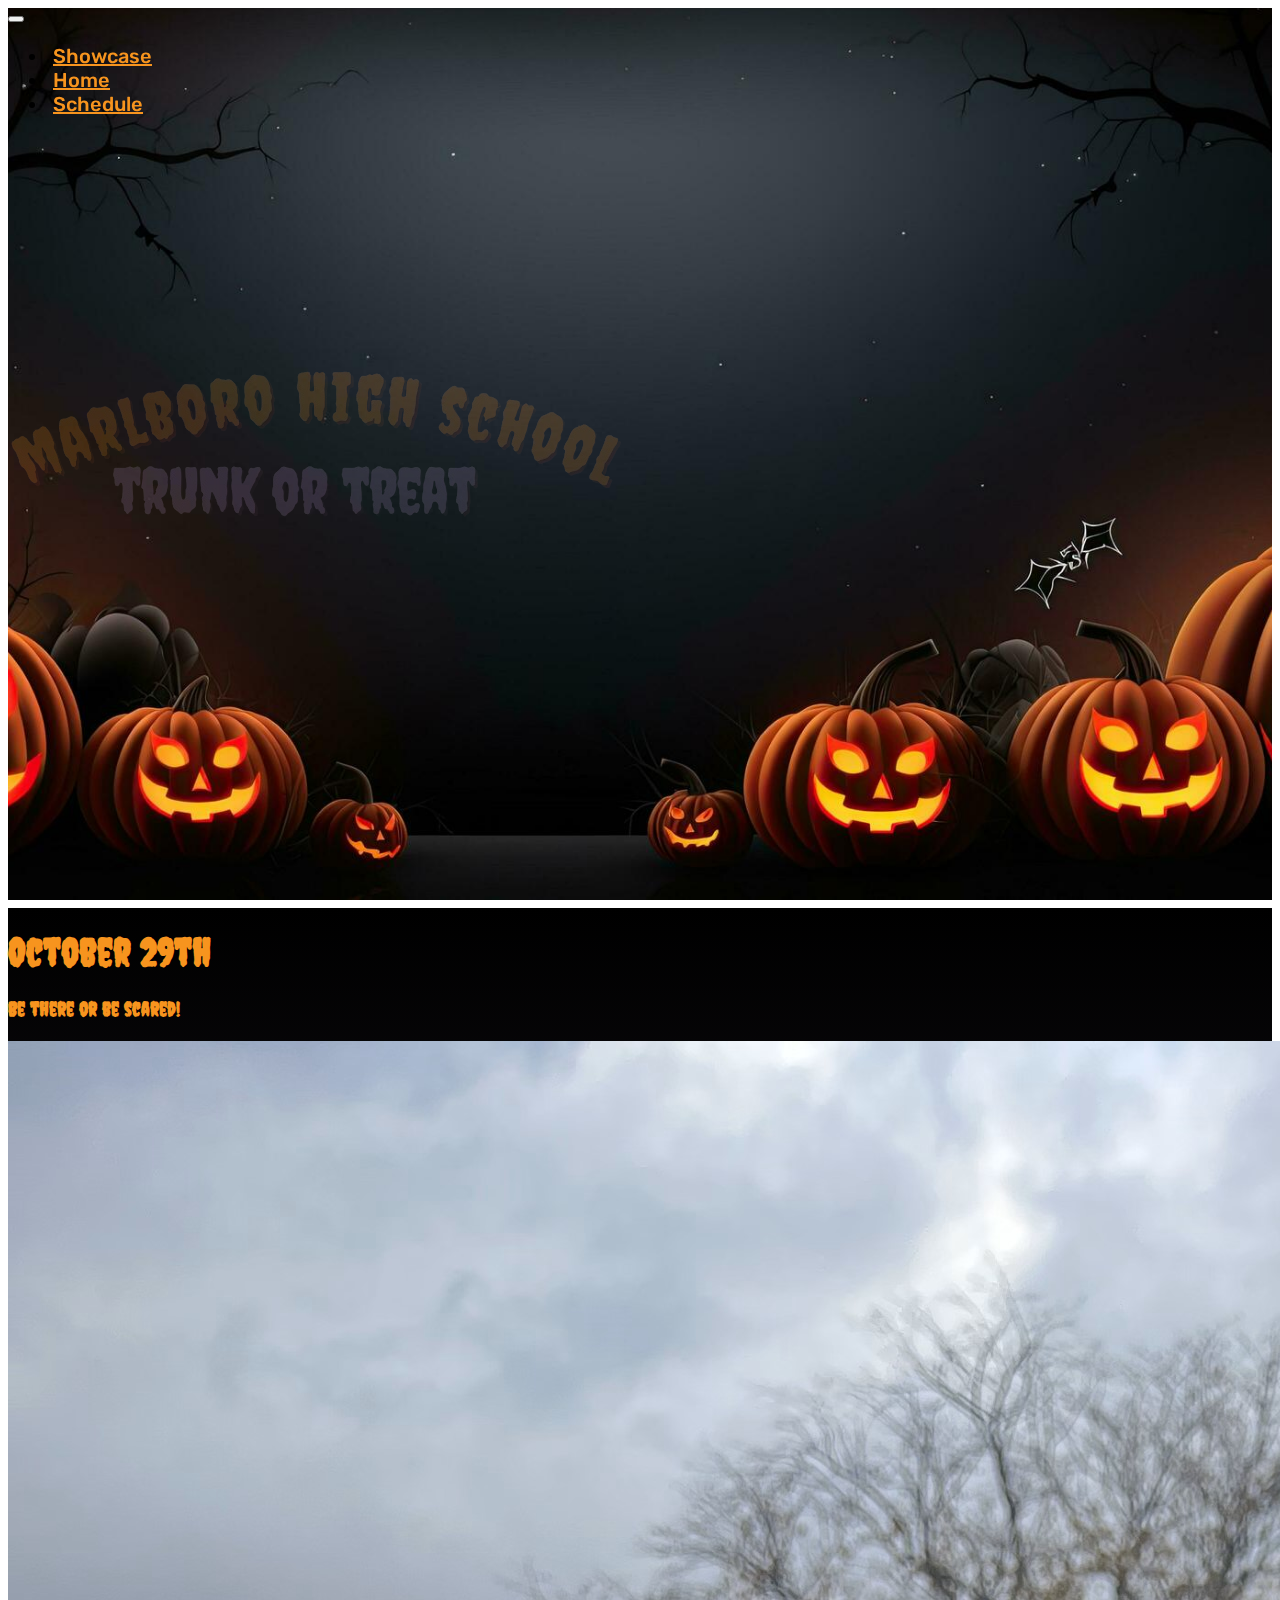
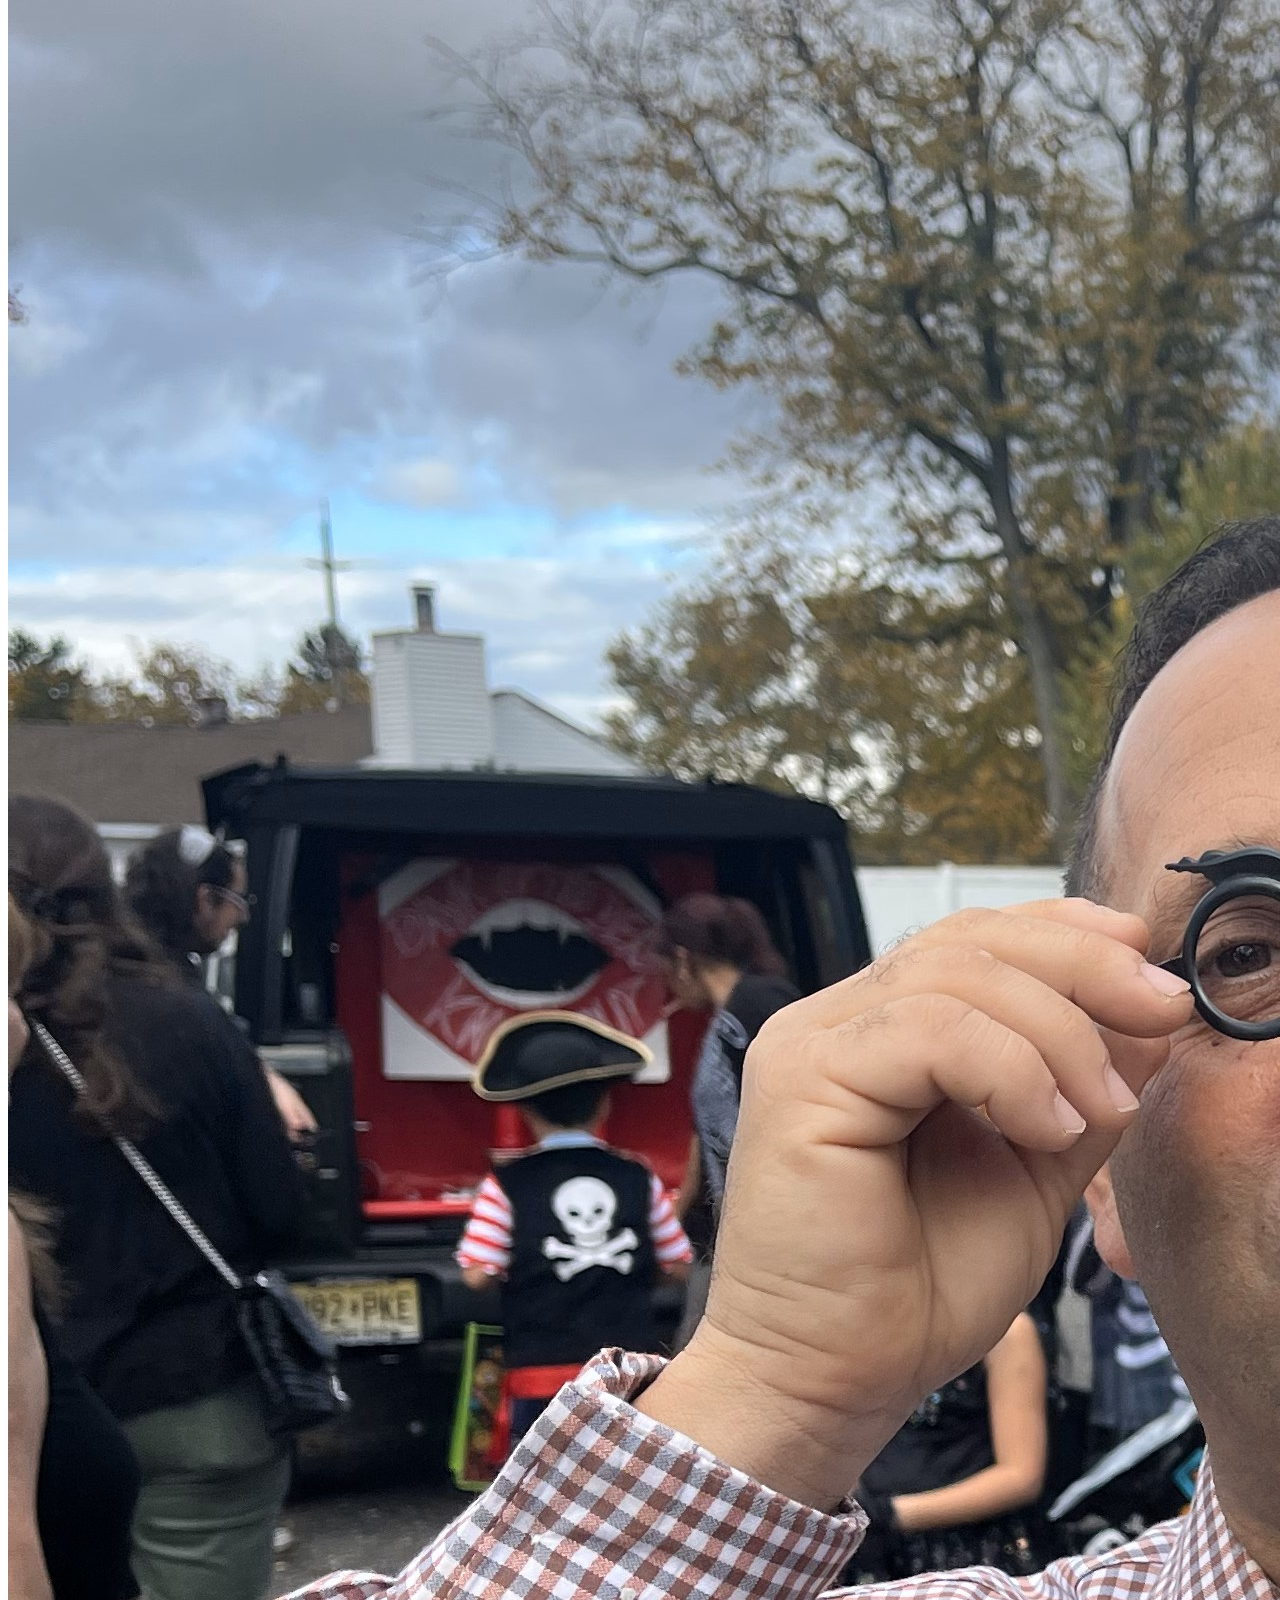
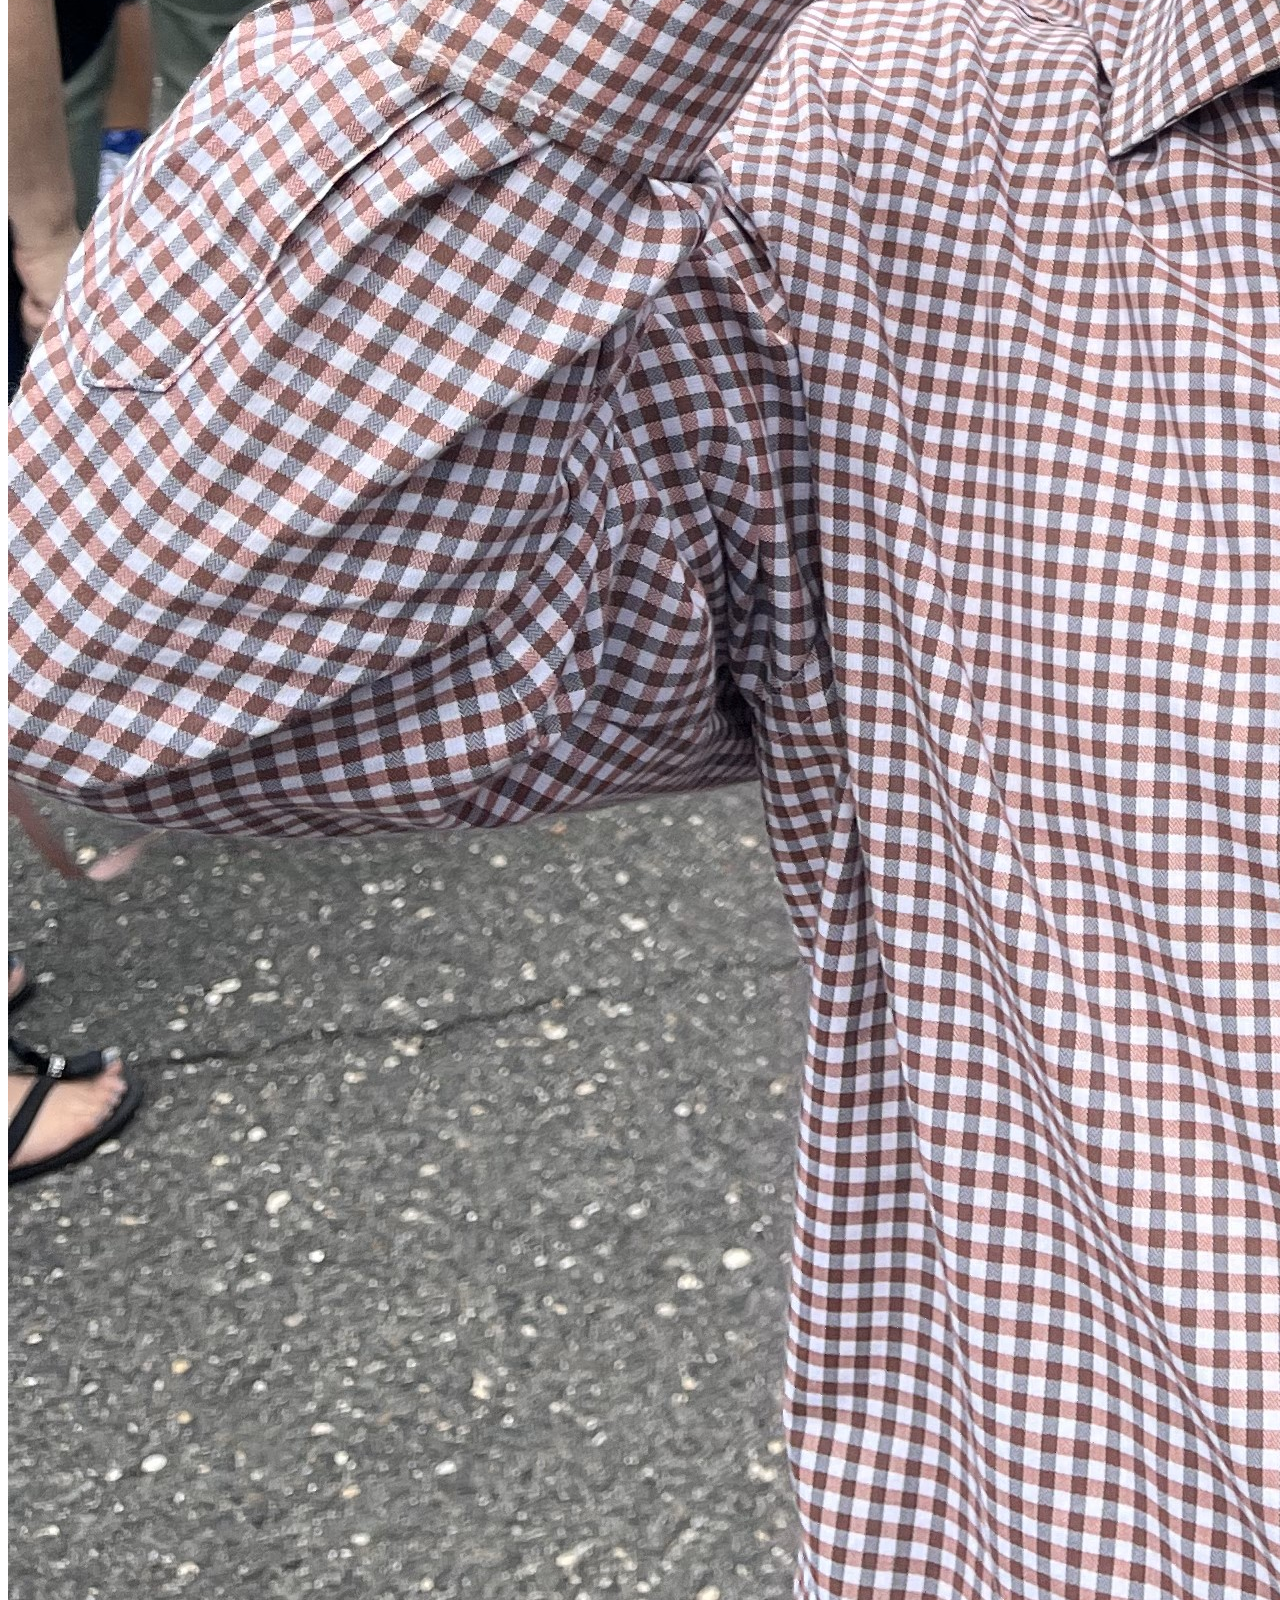
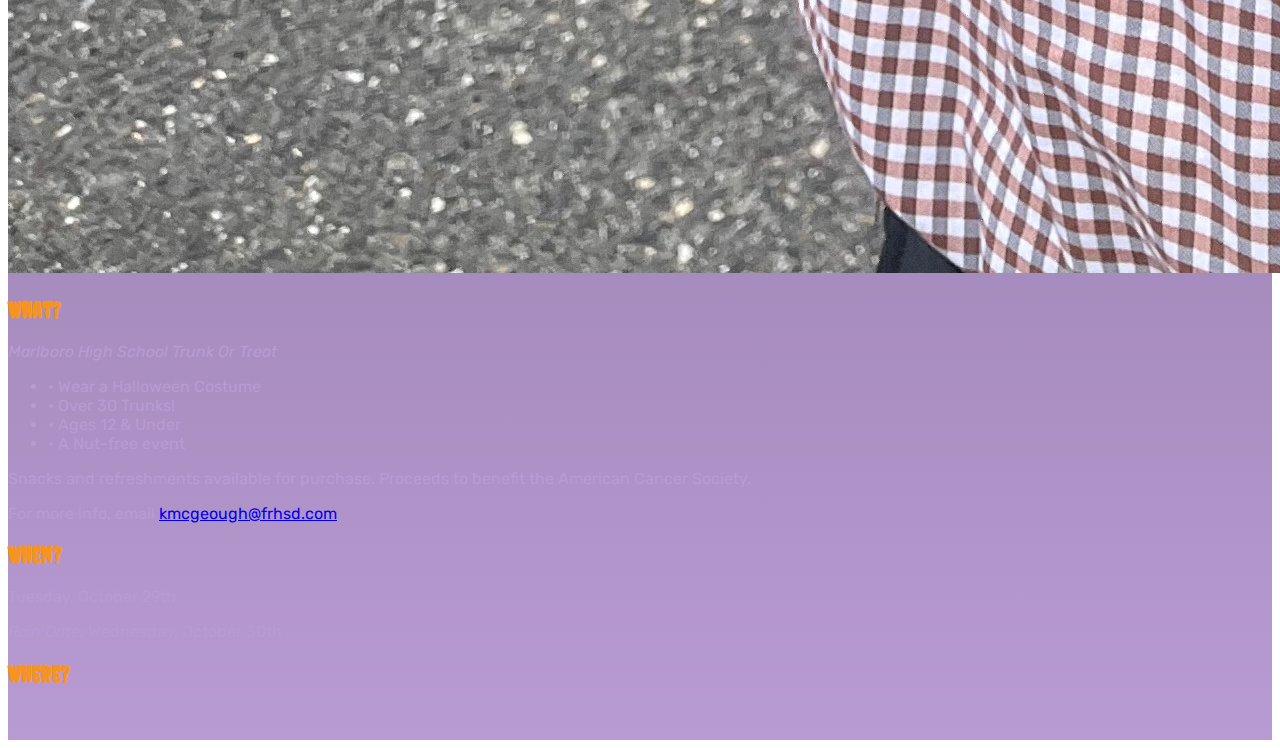
==== index.html @ 256e6196 "done wit hhome page for now" ====
<!doctype html>
<html lang="en">

<head>
    <title>Halloween Trunk or Treat</title>
    <!-- Required meta tags -->
    <meta charset="utf-8" />
    <meta name="viewport" content="width=device-width, initial-scale=1, shrink-to-fit=no" />

    <!-- Bootstrap CSS v5.2.1 -->
    <link href="https://cdn.jsdelivr.net/npm/bootstrap@5.3.2/dist/css/bootstrap.min.css" rel="stylesheet"
        integrity="sha384-T3c6CoIi6uLrA9TneNEoa7RxnatzjcDSCmG1MXxSR1GAsXEV/Dwwykc2MPK8M2HN" crossorigin="anonymous" />

    <link rel="stylesheet" href="style.css" />

    <script src="https://code.jquery.com/jquery-3.6.0.min.js"></script>

    <link rel="preconnect" href="https://fonts.googleapis.com">
    <link rel="preconnect" href="https://fonts.gstatic.com" crossorigin>
    <link
        href="https://fonts.googleapis.com/css2?family=Creepster&family=Rubik:ital,wght@0,300..900;1,300..900&display=swap"
        rel="stylesheet">

</head>

<body>
    <!--Navbar-->
    <nav class="navbar navbar-expand-lg navbar-dark font-alt">
        <div class="container-fluid">
            <button class="navbar-toggler" type="button" data-bs-toggle="collapse" data-bs-target="#navbarNavDropdown"
                aria-controls="navbarNavDropdown" aria-expanded="false" aria-label="Toggle navigation">
                <span class="navbar-toggler-icon"></span>
            </button>
            <div class="collapse navbar-collapse justify-content-center" id="navbarNavDropdown">
                <ul class="navbar-nav">
                    <li class="nav-item mx-4">
                        <a class="nav-link" href="showcase.html">Showcase</a>
                    </li>
                    <li class="nav-item mx-4">
                        <a class="nav-link" href="index.html">Home</a>
                    </li>
                    <li class="nav-item mx-4">
                        <a class="nav-link" href="schedule.html">Schedule</a>
                    </li>
                </ul>
            </div>
        </div>
    </nav>
    <!--End-Navbar-->

    <main>
        <div class="spider">
            <div class="spiderweb"> </div>
            <div class="body">
                <div class="eye left"></div>
                <div class="eye right"></div>
            </div>
            <div class="legs left">
                <div class="leg"></div>
                <div class="leg"></div>
                <div class="leg"></div>
            </div>
            <div class="legs right">
                <div class="leg"></div>
                <div class="leg"></div>
                <div class="leg"></div>
            </div>
        </div>

        <section class="section section1">
            <div class="container">
                <div class="row justify-content-center">
                    <div class="col-12 text-center headerDiv">
                        <img src="images/trunkortreatlogo (2).png" class="headerh1 img-fluid" id="headerText">
                        <h4 class="headerh4 lead mt-3 font-alt" id="headerText2"><i>Presented by the Peer Leaders</i>
                        </h4>

                       
                    </div>
                </div>
            </div>
        </section>

        <section class="section section2">
            <div class="container">
                <div class="row justify-content-center mt-5">
                    <div class="col-12 text-center mt-5">
                        <h1 class="headerh1-2 font-main">October 29th</h1>
                        <h4 class="headerh4-2 font-main">Be there or be scared!</h4>
                    </div>
                </div>

                <div class="row justify-content-center align-items-center mt-3 g-2 bg-light rounded shadow-lg">
                    <div class="col-lg-4 col-sm-8 text-center p-3">
                        <img class="img-fluid shadow-lg" src="images/IMG_2945.jpg" alt="Event Image">
                    </div>
                    <div class="col-lg-8 col-sm-12 d-flex flex-column justify-content-center text-center font-alt text-col">
                        <div class="col-12 p-3">
                            <h3 class="font-main col-header">What?</h3>
                            <p class="lead"><i>Marlboro High School Trunk Or Treat</i></p>

                            <ul class="list-unstyled">
                                <li>• Wear a Halloween Costume</li>
                                <li>• Over 30 Trunks!</li>
                                <li>• Ages 12 & Under</li>
                                <li>• A Nut-free event</li>
                            </ul>

                            <p>Snacks and refreshments available for purchase. Proceeds to benefit the American Cancer
                                Society.</p>
                            <p>For more info, email <a href="mailto:kmcgeough@frhsd.com">kmcgeough@frhsd.com</a></p>
                        </div>

                        <div class="col-12 p-3">
                            <h3 class="font-main col-header">When?</h3>
                            <p class="lead">Tuesday, October 29th</p>
                            <p><i>Rain Date:</i> Wednesday, October 30th</p>
                        </div>
                        <div class="col-12 p-3">
                            <h3 class="font-main col-header">Where?</h3>
                            <p class="lead"><i>Marlboro High School Parking Lot</i></p>
                        </div>
                    </div>
                </div>


            </div>
        </section>

    </main>


    <footer>
        <!-- place footer here -->
    </footer>


    <script src="https://code.jquery.com/jquery-3.7.1.js"
        integrity="sha256-eKhayi8LEQwp4NKxN+CfCh+3qOVUtJn3QNZ0TciWLP4=" crossorigin="anonymous"></script>
    <script src="script.js"></script>


    <!-- Bootstrap JavaScript Libraries -->
    <script src="https://cdn.jsdelivr.net/npm/@popperjs/core@2.11.8/dist/umd/popper.min.js"
        integrity="sha384-I7E8VVD/ismYTF4hNIPjVp/Zjvgyol6VFvRkX/vR+Vc4jQkC+hVqc2pM8ODewa9r"
        crossorigin="anonymous"></script>

    <script src="https://cdn.jsdelivr.net/npm/bootstrap@5.3.2/dist/js/bootstrap.min.js"
        integrity="sha384-BBtl+eGJRgqQAUMxJ7pMwbEyER4l1g+O15P+16Ep7Q9Q+zqX6gSbd85u4mG4QzX+"
        crossorigin="anonymous"></script>
</body>

</html>
---- style.css ----
/*Spider*/
    .spider {
        position: absolute;
        display: inline-block;
        top: 0;
        left: 30%;
        
        transition: .5s ease-in-out;

    /*animate*/
        animation: swing .5s infinite;
        transform-origin: top;
    }

    .spider .spiderweb {
        width: 2px;
        height: 200px;
        margin-left: 49px;
        background: rgba(255,255,255, .7);
    }

    .spider .body {
        width: 100px;
        height: 80px;
        background: black;
        position: relative;
        border-radius: 50%;
    }

    .spider .body .eye {
        width: 33px;
        height: 33px;
        position: absolute;
        bottom: 20px;
        background: #fff;
        border-radius: 50%;
    }

    .spider .body .eye.left {
        left: 15px;
    }

    .spider .body .eye.right {
        right: 15px;
    }

    .spider .body .eye:after {
        background: purple;
        width: 7px;
        height: 7px;
        content: '';
        display: block;
        margin: 55%;
        border-radius: 50%;
    }

    .spider .legs .leg {
        width: 80px;
        height: 40px;
        margin-top: -20px;
        border: 5px solid transparent;
        border-top-color: #000;
        border-radius: 40px 40px 0 0;
    }

    .spider .legs {
        position: absolute;
        bottom: -10%;
        z-index: -1;
    }

    .spider .legs.left {
        left: -70%;
    }
    .spider .legs.right {
        right: -60%;
    }


    .legs.left .leg:nth-child(1){
        transform: rotate(10deg);
        margin-left: 10px;
    }
    .legs.right .leg:nth-child(1){
        transform: rotate(-10deg);
        margin-left: -10px;
    }


    .legs.left .leg:nth-child(2){
        transform: rotate(-20deg);
        margin-left: 20px;
    }
    .legs.right .leg:nth-child(2){
        transform: rotate(20deg);
        margin-left: -20px;
    }


    .legs.left .leg:nth-child(3){
        transform: rotate(-50deg);
        margin-left: 30px;
    }
    .legs.right .leg:nth-child(3){
        transform: rotate(50deg);
        margin-left: -30px;
    }

    @keyframes look {
        0%, 40%, 100% {
            transform: translateX(0);
        }
        45%, 95%, {
            transform: translateX(-110%);
        }
    }

    @keyframes swing {
        0%, 100%, {
            transform: translateY(0);
        }

        50% {
            transform: translatey(-20px);
        }
    }
/*End Spider*/



.font-main {
    font-family: "Creepster", system-ui;
    font-size-adjust: 0.9; 
}


.font-alt{
    font-family: "Rubik", sans-serif;
}


.navbar {
    background-color: transparent;
    font-size: 20px;
    z-index: 1;
    position: fixed;
    width: 100%;
    top: 0;
}

.nav-link {
    margin: 5px;
    color: #f7941e;
    font-weight: 500;
}

.nav-link:hover {
    color: #b99bd3;
}

.section {
    min-height: 100vh;
    display: flex;
}

.section1 {
    background-image: url(images/halloween-background.jpeg);
    background-size: cover; 
    background-position: center; 
    background-repeat: no-repeat; 
    background-attachment: fixed; 
    min-height: 100vh; 
    z-index: -1;
}

.section2 {
    background: linear-gradient(to top, #b99bd3, black); 
    color: #f7941e;
}
.headerDiv {
    margin-top: 40vh;
}

.headerh1, .headerh4 {
    color: white;
}

.headerh1-2, .headerh4-2 {
    color: #f7941e;
}

#headerText {
    display: none;
}

#headerText2 {
    display: none;
}

.spider {
    display: none;
}

.text-col {
    color: #b99bd3;
}

.col-header {
    color: #f7941e;
}
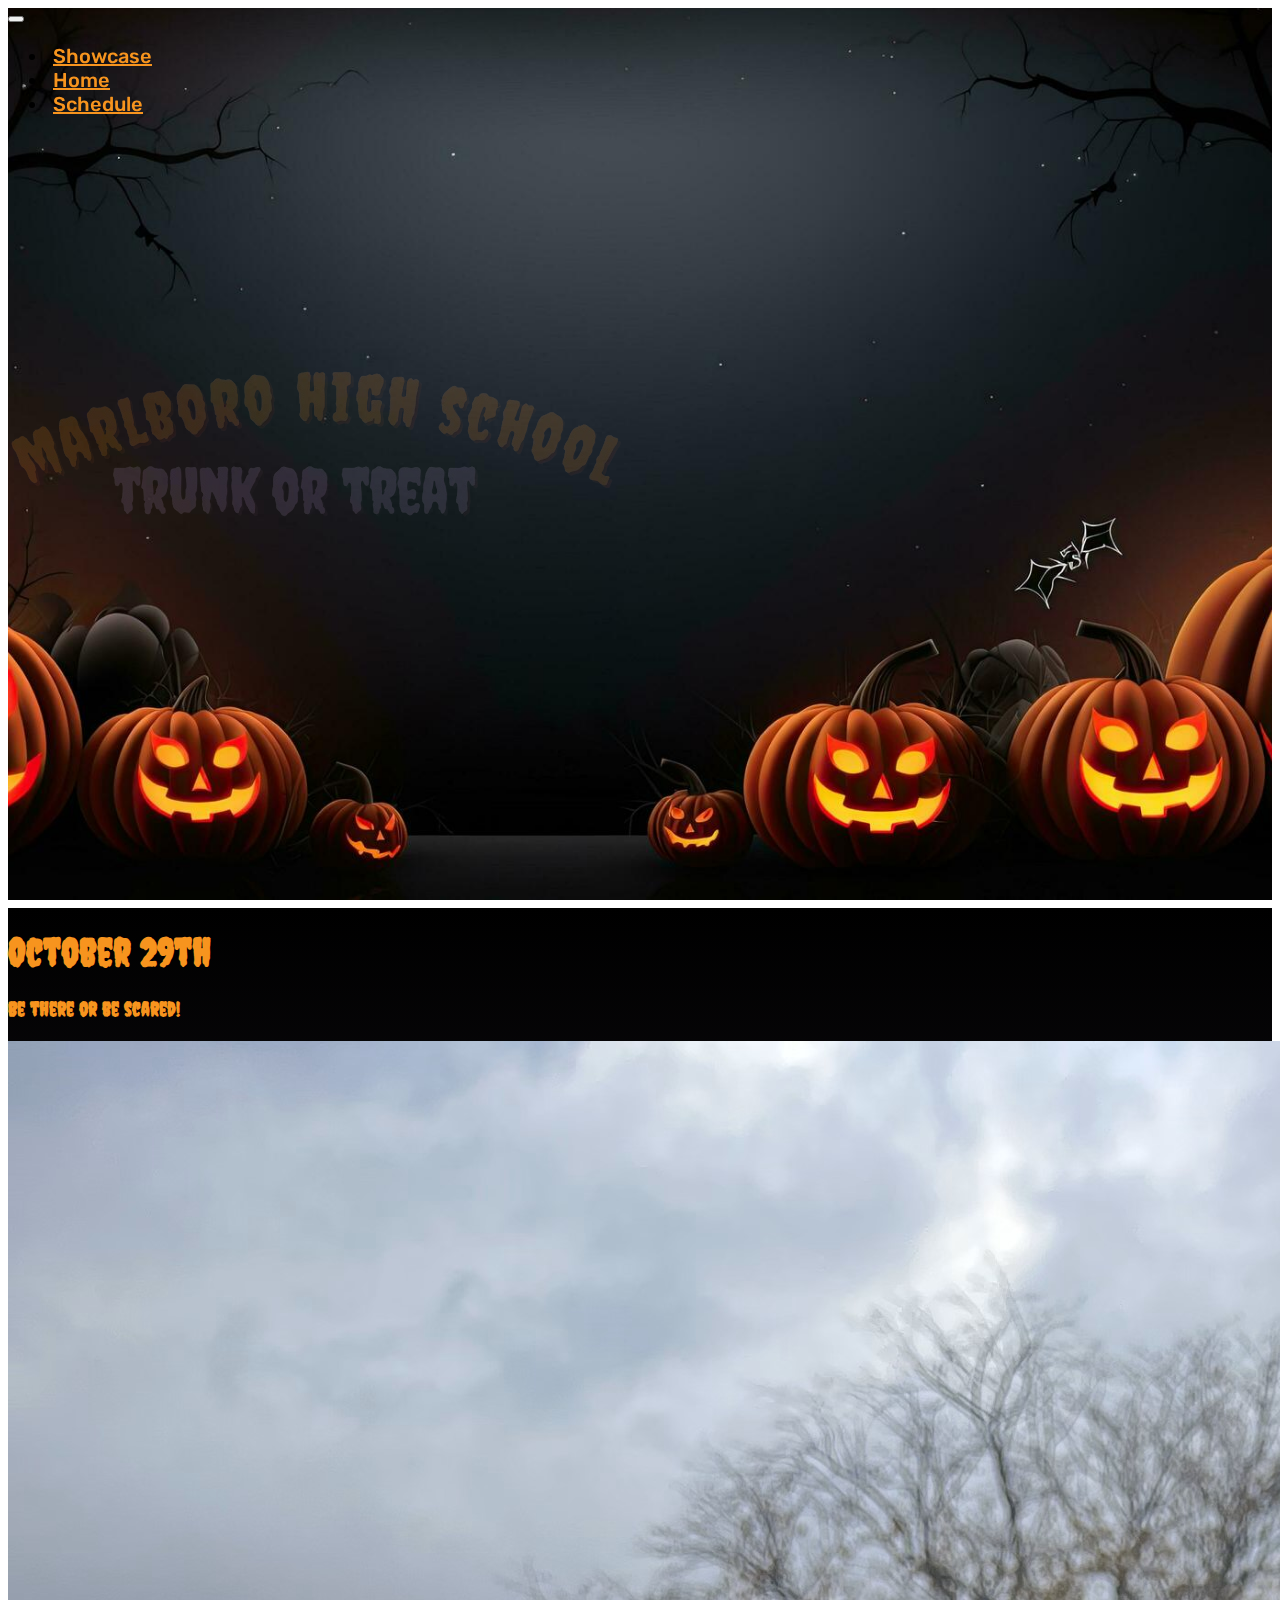
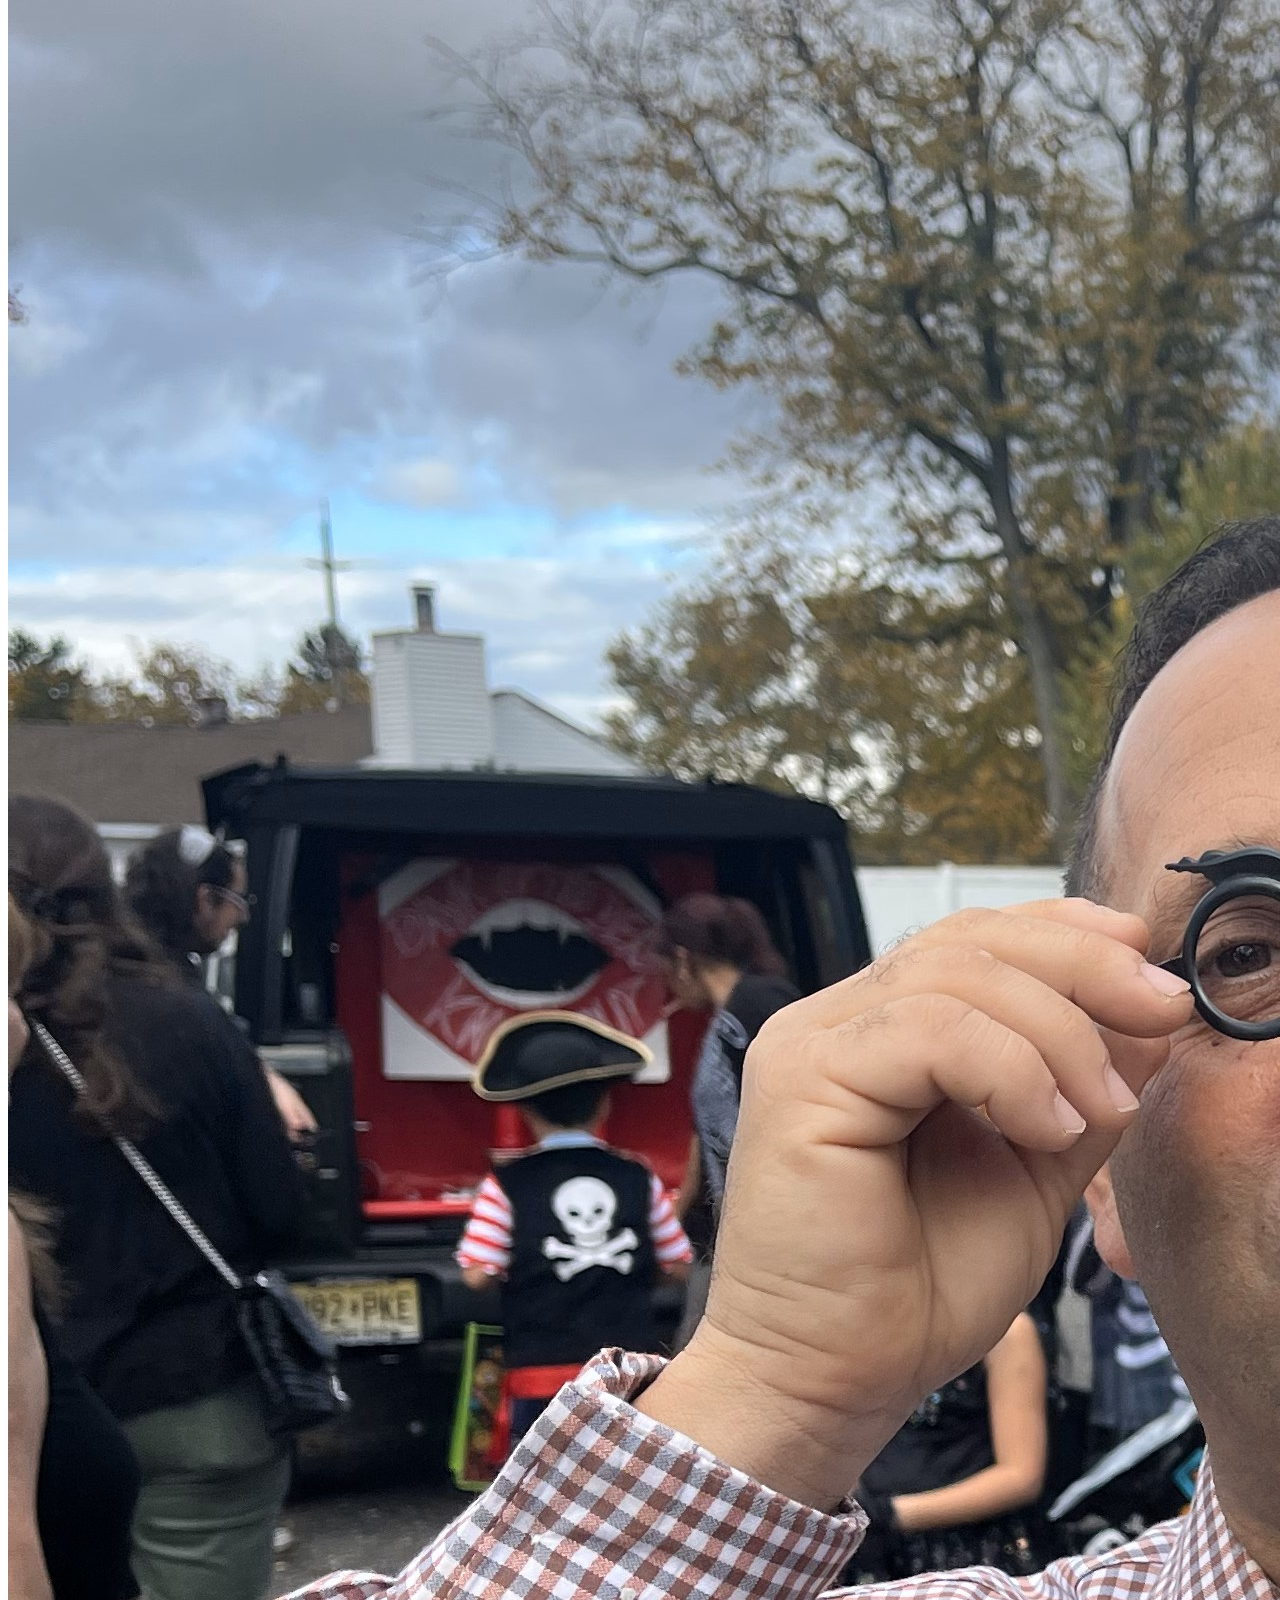
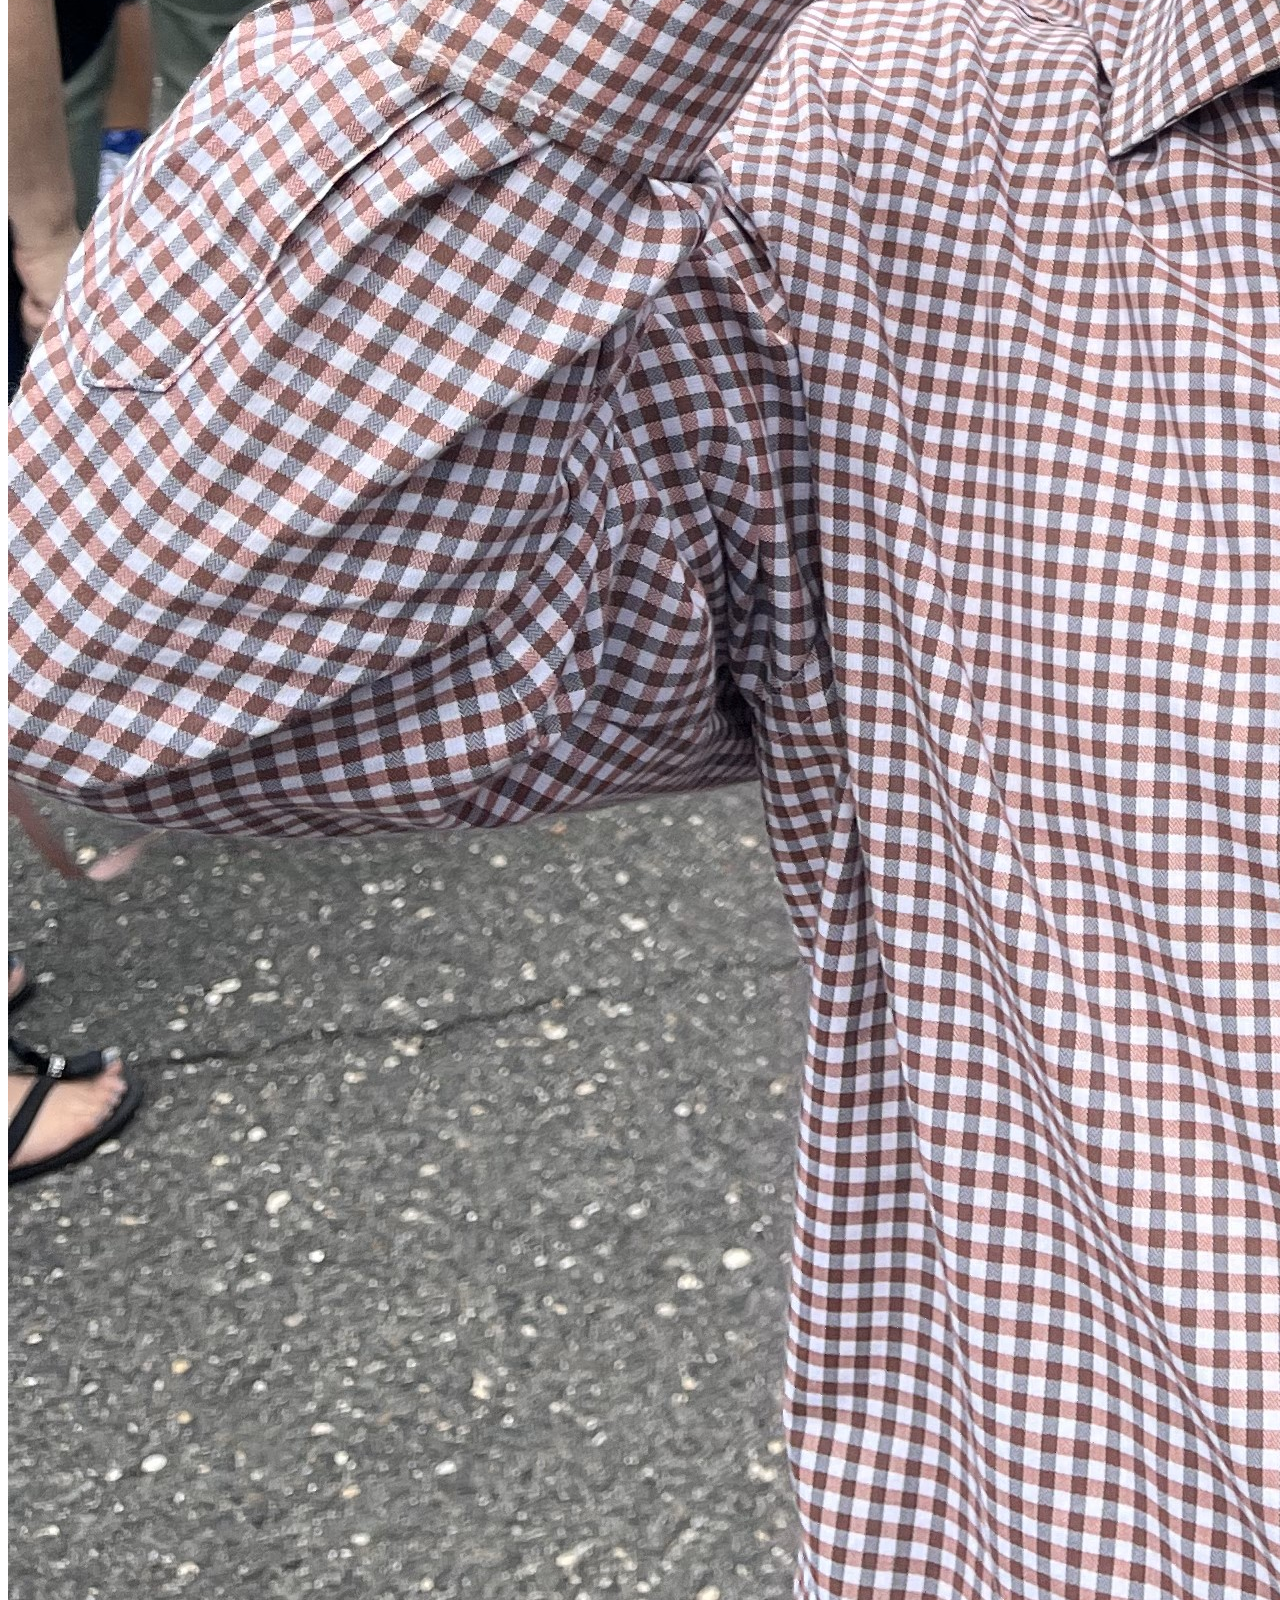
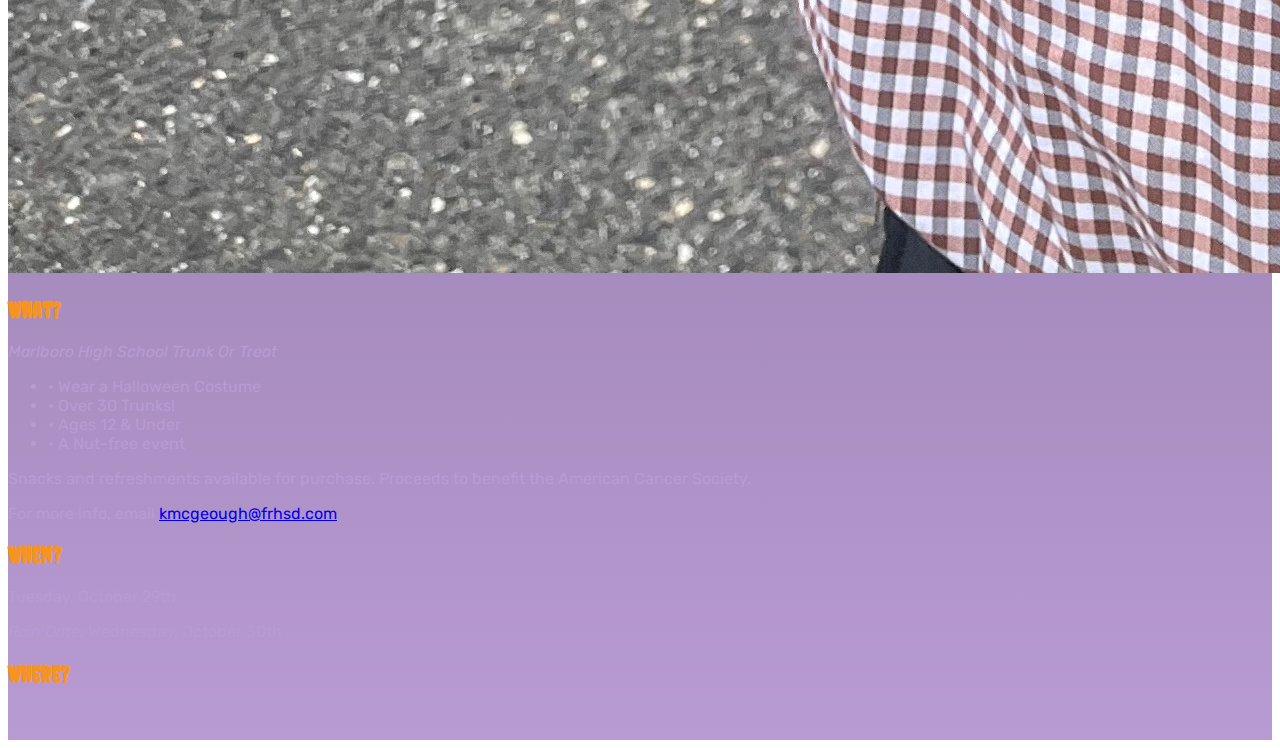
==== commit 7d61c788: "added down arrow button" ====
--- a/index.html
+++ b/index.html
@@ -75,13 +75,23 @@
                         <h4 class="headerh4 lead mt-3 font-alt" id="headerText2"><i>Presented by the Peer Leaders</i>
                         </h4>
 
-                       
+                        <div class="wrapper">
+                            <a href="#section2"> 
+                              <div class="arrow mt-4">
+                                <ul>
+                                  <li></li>
+                                  <li></li>
+                                </ul>
+                              </div>
+                            </a>
+                        </div>
+
                     </div>
                 </div>
             </div>
         </section>
 
-        <section class="section section2">
+        <section class="section section2" id="section2">
             <div class="container">
                 <div class="row justify-content-center mt-5">
                     <div class="col-12 text-center mt-5">
--- a/style.css
+++ b/style.css
@@ -1,140 +1,154 @@
 /*Spider*/
-    .spider {
-        position: absolute;
-        display: inline-block;
-        top: 0;
-        left: 30%;
-        
-        transition: .5s ease-in-out;
+.spider {
+    position: absolute;
+    display: inline-block;
+    top: 0;
+    left: 30%;
+
+    transition: .5s ease-in-out;
 
     /*animate*/
-        animation: swing .5s infinite;
-        transform-origin: top;
-    }
-
-    .spider .spiderweb {
-        width: 2px;
-        height: 200px;
-        margin-left: 49px;
-        background: rgba(255,255,255, .7);
-    }
-
-    .spider .body {
-        width: 100px;
-        height: 80px;
-        background: black;
-        position: relative;
-        border-radius: 50%;
-    }
-
-    .spider .body .eye {
-        width: 33px;
-        height: 33px;
-        position: absolute;
-        bottom: 20px;
-        background: #fff;
-        border-radius: 50%;
-    }
-
-    .spider .body .eye.left {
-        left: 15px;
-    }
-
-    .spider .body .eye.right {
-        right: 15px;
-    }
-
-    .spider .body .eye:after {
-        background: purple;
-        width: 7px;
-        height: 7px;
-        content: '';
-        display: block;
-        margin: 55%;
-        border-radius: 50%;
-    }
-
-    .spider .legs .leg {
-        width: 80px;
-        height: 40px;
-        margin-top: -20px;
-        border: 5px solid transparent;
-        border-top-color: #000;
-        border-radius: 40px 40px 0 0;
-    }
-
-    .spider .legs {
-        position: absolute;
-        bottom: -10%;
-        z-index: -1;
-    }
-
-    .spider .legs.left {
-        left: -70%;
-    }
-    .spider .legs.right {
-        right: -60%;
-    }
-
-
-    .legs.left .leg:nth-child(1){
-        transform: rotate(10deg);
-        margin-left: 10px;
-    }
-    .legs.right .leg:nth-child(1){
-        transform: rotate(-10deg);
-        margin-left: -10px;
-    }
-
-
-    .legs.left .leg:nth-child(2){
-        transform: rotate(-20deg);
-        margin-left: 20px;
-    }
-    .legs.right .leg:nth-child(2){
-        transform: rotate(20deg);
-        margin-left: -20px;
-    }
-
-
-    .legs.left .leg:nth-child(3){
-        transform: rotate(-50deg);
-        margin-left: 30px;
-    }
-    .legs.right .leg:nth-child(3){
-        transform: rotate(50deg);
-        margin-left: -30px;
-    }
-
-    @keyframes look {
-        0%, 40%, 100% {
-            transform: translateX(0);
-        }
-        45%, 95%, {
-            transform: translateX(-110%);
-        }
-    }
-
-    @keyframes swing {
-        0%, 100%, {
-            transform: translateY(0);
-        }
-
-        50% {
-            transform: translatey(-20px);
-        }
-    }
+    animation: swing .5s infinite;
+    transform-origin: top;
+}
+
+.spider .spiderweb {
+    width: 2px;
+    height: 200px;
+    margin-left: 49px;
+    background: rgba(255, 255, 255, .7);
+}
+
+.spider .body {
+    width: 100px;
+    height: 80px;
+    background: black;
+    position: relative;
+    border-radius: 50%;
+}
+
+.spider .body .eye {
+    width: 33px;
+    height: 33px;
+    position: absolute;
+    bottom: 20px;
+    background: #fff;
+    border-radius: 50%;
+}
+
+.spider .body .eye.left {
+    left: 15px;
+}
+
+.spider .body .eye.right {
+    right: 15px;
+}
+
+.spider .body .eye:after {
+    background: purple;
+    width: 7px;
+    height: 7px;
+    content: '';
+    display: block;
+    margin: 55%;
+    border-radius: 50%;
+}
+
+.spider .legs .leg {
+    width: 80px;
+    height: 40px;
+    margin-top: -20px;
+    border: 5px solid transparent;
+    border-top-color: #000;
+    border-radius: 40px 40px 0 0;
+}
+
+.spider .legs {
+    position: absolute;
+    bottom: -10%;
+    z-index: -1;
+}
+
+.spider .legs.left {
+    left: -70%;
+}
+
+.spider .legs.right {
+    right: -60%;
+}
+
+
+.legs.left .leg:nth-child(1) {
+    transform: rotate(10deg);
+    margin-left: 10px;
+}
+
+.legs.right .leg:nth-child(1) {
+    transform: rotate(-10deg);
+    margin-left: -10px;
+}
+
+
+.legs.left .leg:nth-child(2) {
+    transform: rotate(-20deg);
+    margin-left: 20px;
+}
+
+.legs.right .leg:nth-child(2) {
+    transform: rotate(20deg);
+    margin-left: -20px;
+}
+
+
+.legs.left .leg:nth-child(3) {
+    transform: rotate(-50deg);
+    margin-left: 30px;
+}
+
+.legs.right .leg:nth-child(3) {
+    transform: rotate(50deg);
+    margin-left: -30px;
+}
+
+@keyframes look {
+
+    0%,
+    40%,
+    100% {
+        transform: translateX(0);
+    }
+
+    45%,
+    95%,
+    {
+    transform: translateX(-110%);
+}
+}
+
+@keyframes swing {
+
+    0%,
+    100%,
+    {
+    transform: translateY(0);
+}
+
+50% {
+    transform: translatey(-20px);
+}
+}
+
 /*End Spider*/
 
 
 
 .font-main {
     font-family: "Creepster", system-ui;
-    font-size-adjust: 0.9; 
-}
-
-
-.font-alt{
+    font-size-adjust: 0.9;
+}
+
+
+.font-alt {
     font-family: "Rubik", sans-serif;
 }
 
@@ -165,27 +179,30 @@
 
 .section1 {
     background-image: url(images/halloween-background.jpeg);
-    background-size: cover; 
-    background-position: center; 
-    background-repeat: no-repeat; 
-    background-attachment: fixed; 
-    min-height: 100vh; 
+    background-size: cover;
+    background-position: center;
+    background-repeat: no-repeat;
+    background-attachment: fixed;
+    min-height: 100vh;
     z-index: -1;
 }
 
 .section2 {
-    background: linear-gradient(to top, #b99bd3, black); 
+    background: linear-gradient(to top, #b99bd3, black);
     color: #f7941e;
 }
+
 .headerDiv {
     margin-top: 40vh;
 }
 
-.headerh1, .headerh4 {
+.headerh1,
+.headerh4 {
     color: white;
 }
 
-.headerh1-2, .headerh4-2 {
+.headerh1-2,
+.headerh4-2 {
     color: #f7941e;
 }
 
@@ -207,4 +224,86 @@
 
 .col-header {
     color: #f7941e;
+}
+
+.wrapper {
+    width: 100%;
+    height: 100%;
+}
+
+/*arrow from https://codepen.io/jltk/pen/QEaxMx */
+
+.arrow {
+    display: none;
+    width: 38px;
+    height: 14px;
+    margin: auto;
+    text-transform: uppercase;
+    letter-spacing: 3px;
+    text-align: center;
+    position: absolute;
+    left: 0;
+    right: 0;
+    opacity: 0.5;
+    transition: ease 1s;
+    -webkit-animation: bouncey 1.6s linear infinite;
+    animation: bouncey 1.6s linear infinite;
+}
+
+.arrow ul {
+    list-style: none;
+}
+
+.arrow ul li {
+    width: 24px;
+    height: 4px;
+    background: #f7941e;
+}
+
+.arrow ul li:nth-child(1) {
+    left: 0;
+    top: 0;
+    position: absolute;
+    transform: rotate(45deg);
+    border-radius: 5px 0 0 5px;
+}
+
+.arrow ul li:nth-child(2) {
+    left: 14px;
+    position: absolute;
+    border-radius: 0 5px 5px 0;
+    top: 0;
+    transform: rotate(-45deg);
+}
+
+.arrow:hover {
+    opacity: 1;
+}
+
+@-webkit-keyframes bouncey {
+    0% {
+        transform: translateY(0);
+    }
+
+    50% {
+        transform: translateY(4px);
+    }
+
+    100% {
+        transform: translateY(0);
+    }
+}
+
+@keyframes bouncey {
+    0% {
+        transform: translateY(0);
+    }
+
+    50% {
+        transform: translateY(4px);
+    }
+
+    100% {
+        transform: translateY(0);
+    }
 }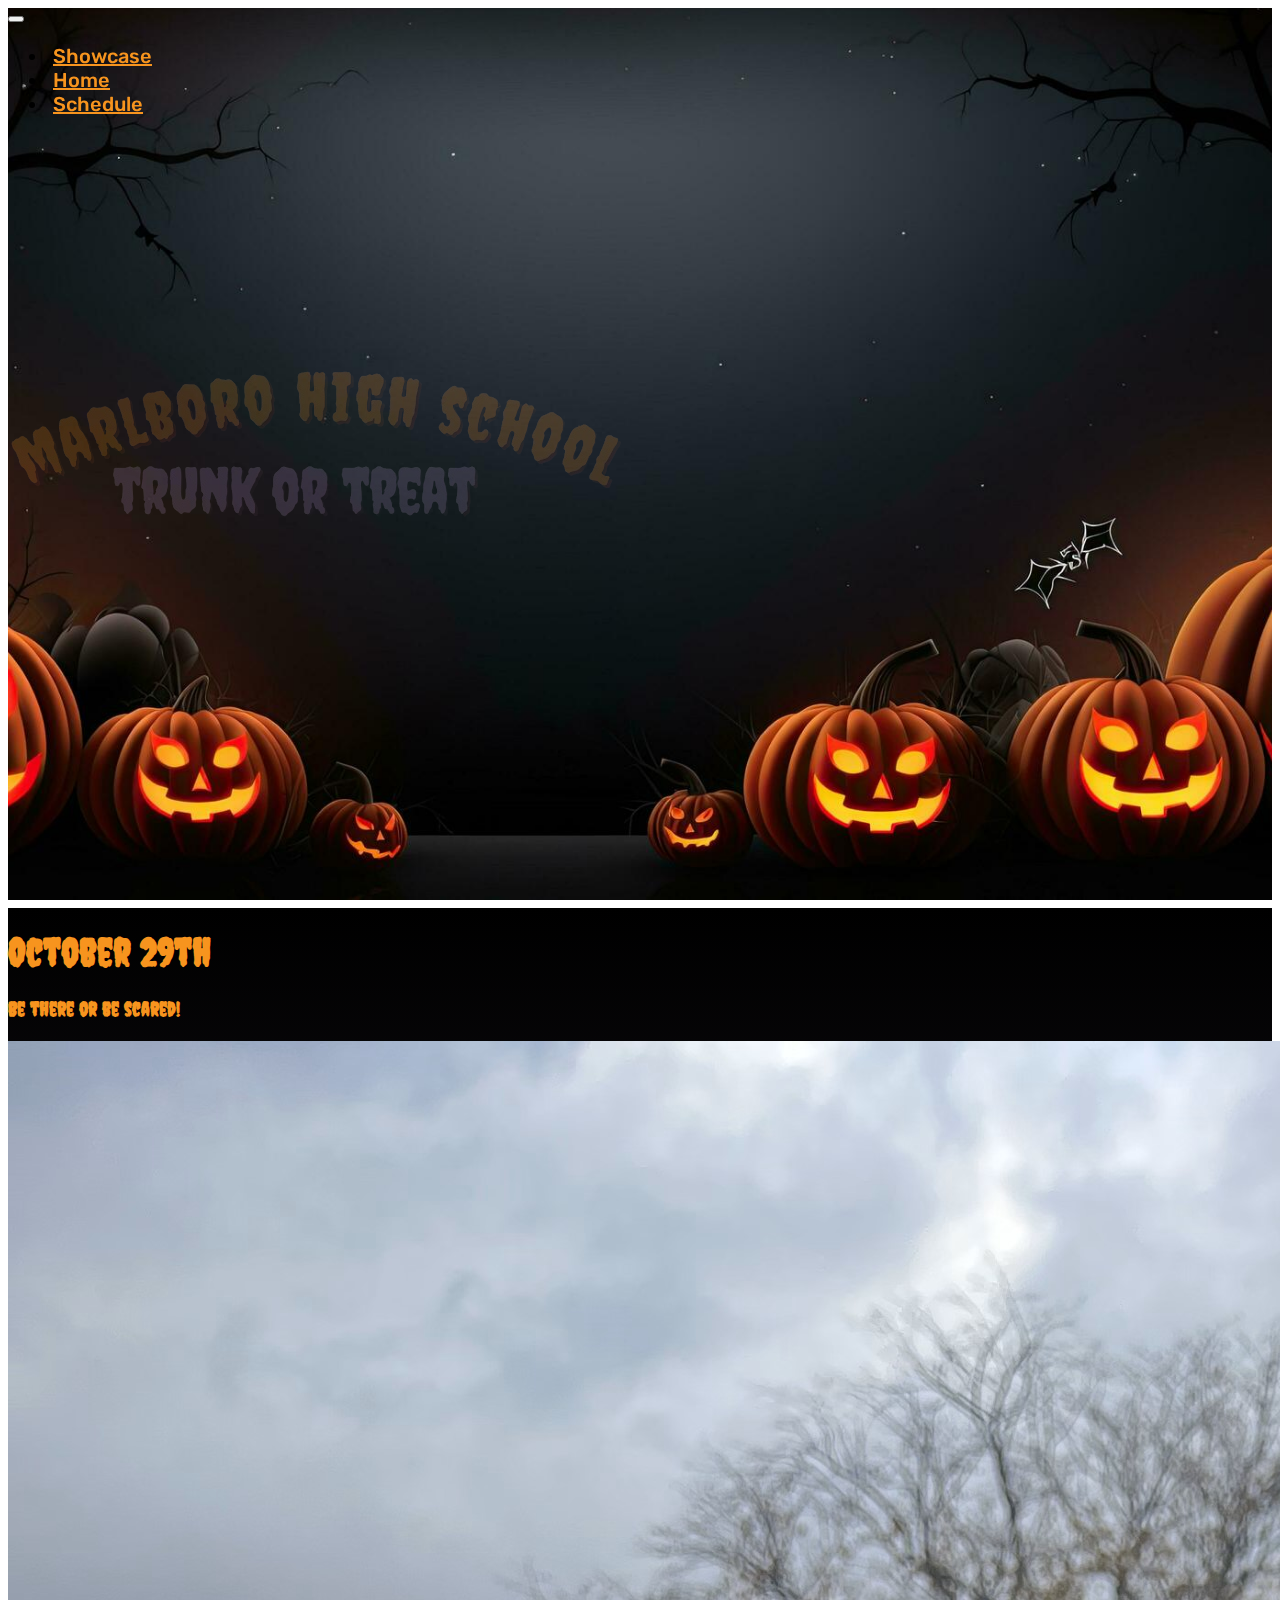
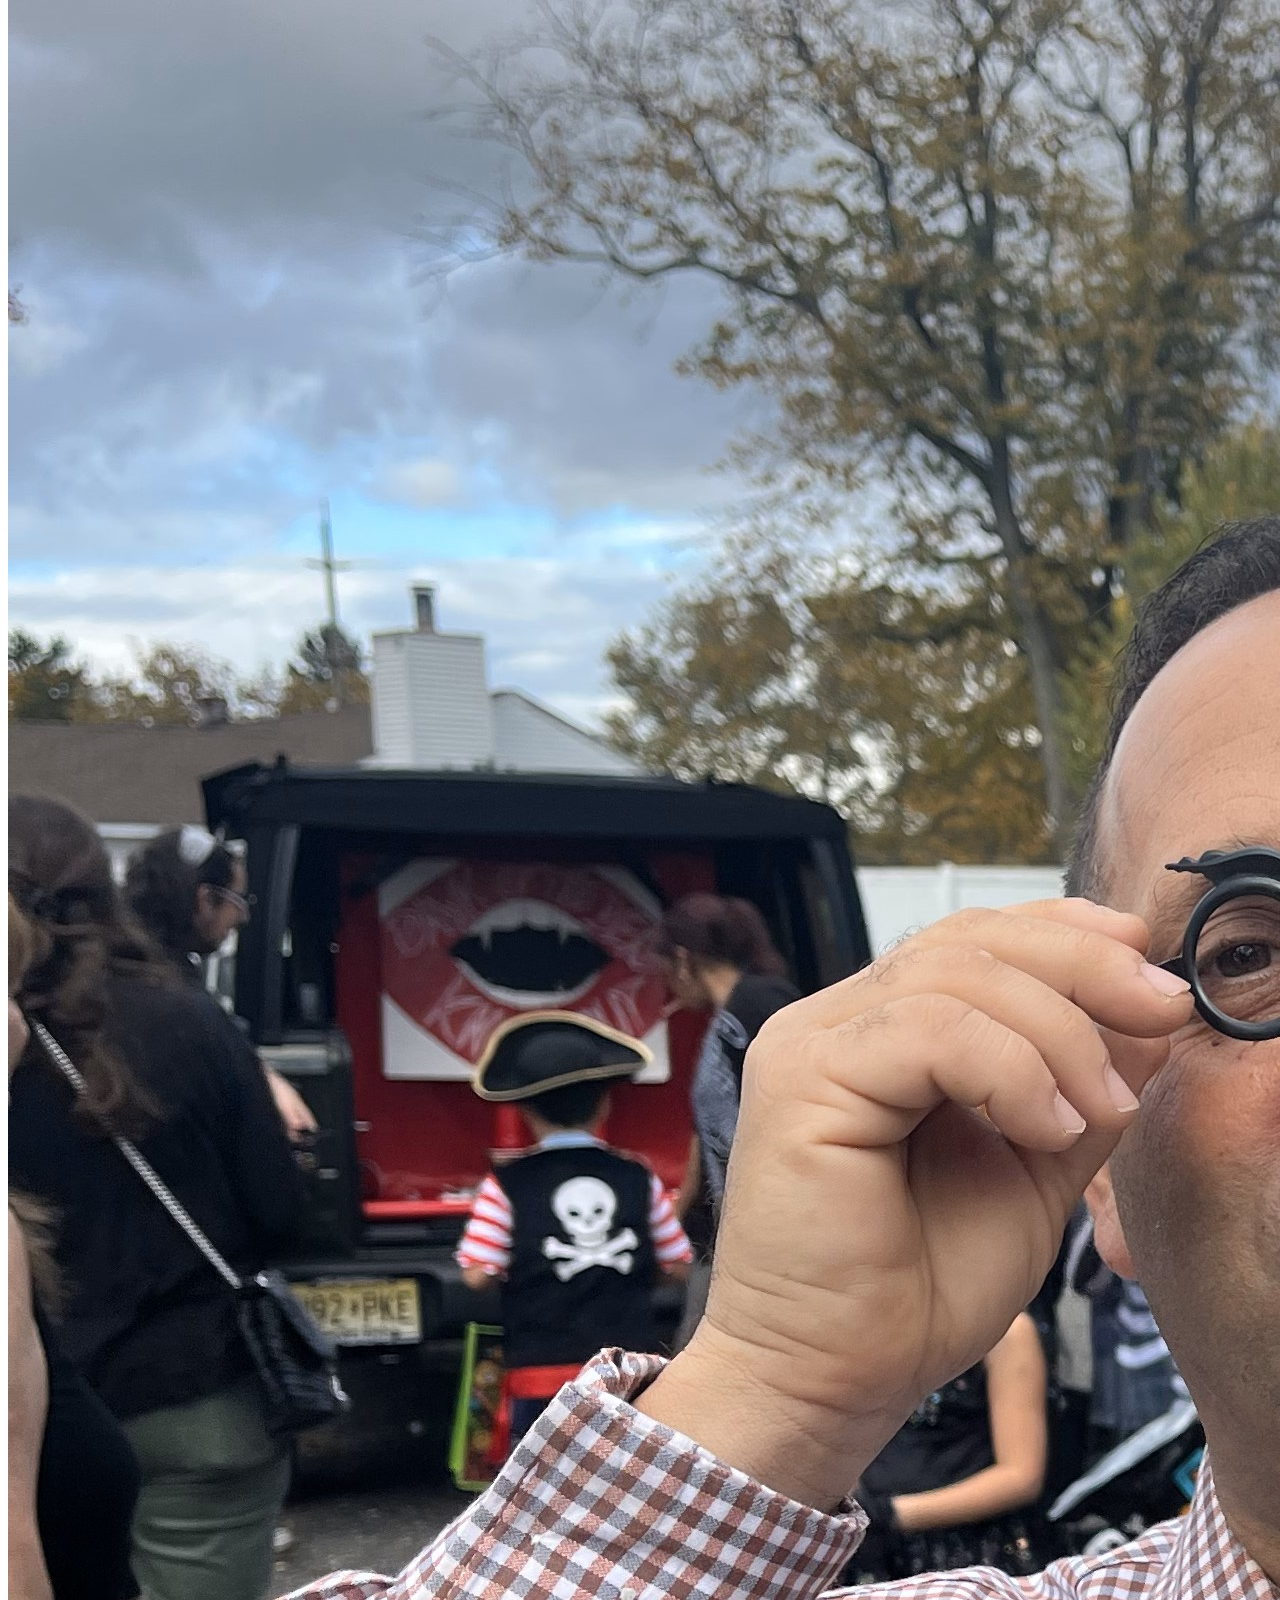
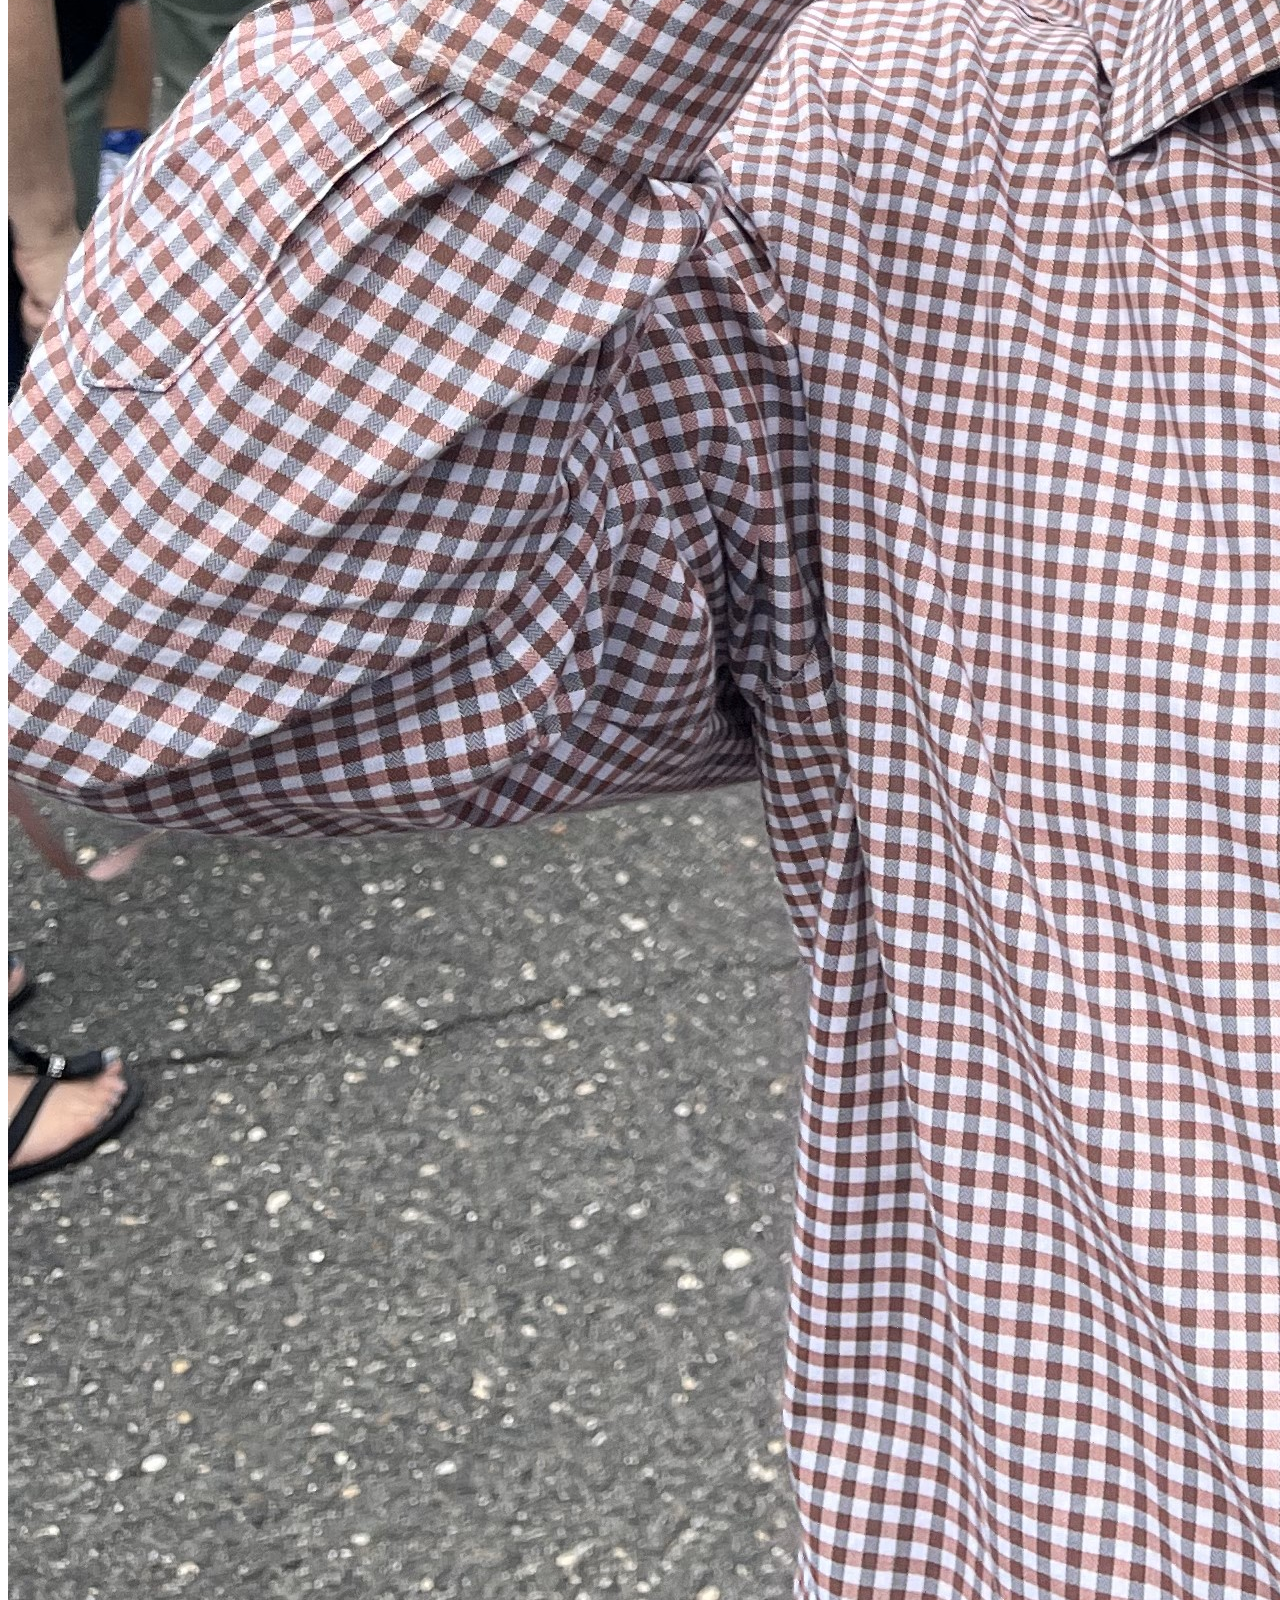
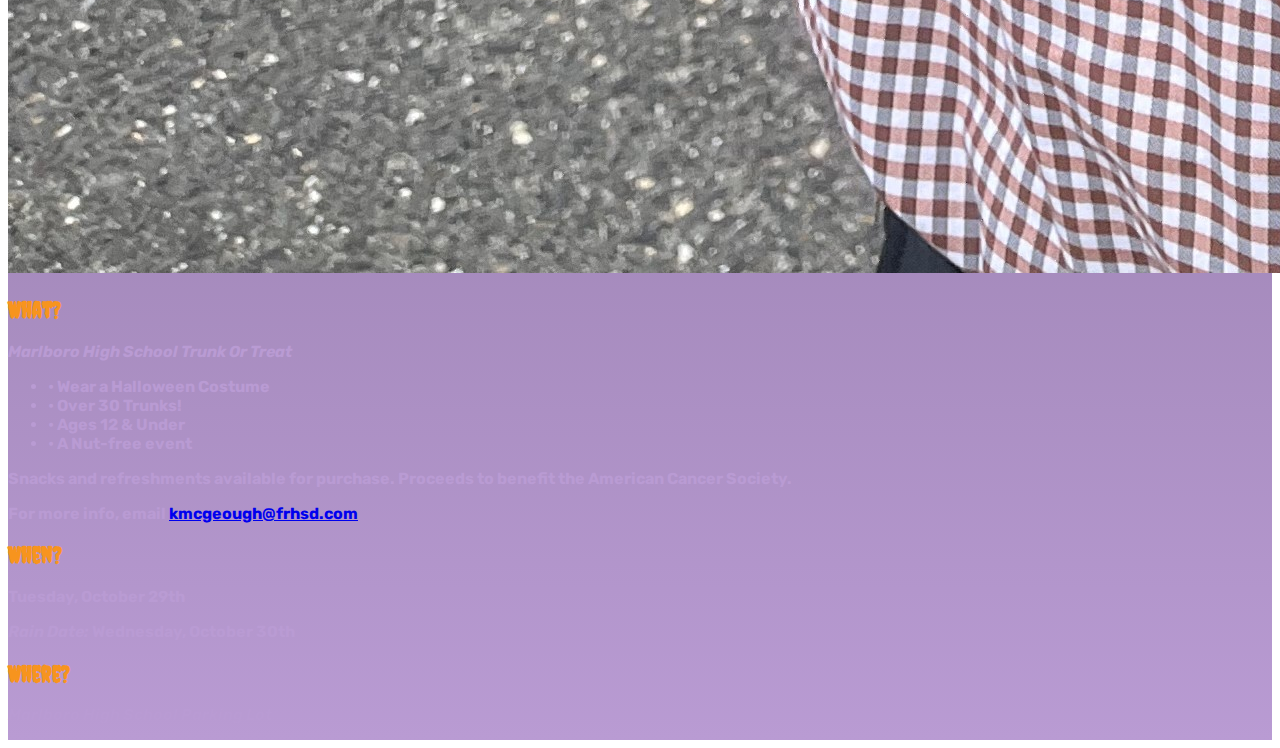
==== commit 9e6e5d9d: "added pictures" ====
--- a/index.html
+++ b/index.html
@@ -76,13 +76,13 @@
                         </h4>
 
                         <div class="wrapper">
-                            <a href="#section2"> 
-                              <div class="arrow mt-4">
-                                <ul>
-                                  <li></li>
-                                  <li></li>
-                                </ul>
-                              </div>
+                            <a href="#section2">
+                                <div class="arrow mt-4">
+                                    <ul>
+                                        <li></li>
+                                        <li></li>
+                                    </ul>
+                                </div>
                             </a>
                         </div>
 
@@ -104,7 +104,8 @@
                     <div class="col-lg-4 col-sm-8 text-center p-3">
                         <img class="img-fluid shadow-lg" src="images/IMG_2945.jpg" alt="Event Image">
                     </div>
-                    <div class="col-lg-8 col-sm-12 d-flex flex-column justify-content-center text-center font-alt text-col">
+                    <div
+                        class="col-lg-8 col-sm-12 d-flex flex-column justify-content-center text-center font-alt text-col">
                         <div class="col-12 p-3">
                             <h3 class="font-main col-header">What?</h3>
                             <p class="lead"><i>Marlboro High School Trunk Or Treat</i></p>
--- a/style.css
+++ b/style.css
@@ -220,6 +220,7 @@
 
 .text-col {
     color: #b99bd3;
+    font-weight: bold
 }
 
 .col-header {
@@ -306,4 +307,25 @@
     100% {
         transform: translateY(0);
     }
+}
+
+
+/*SHOWCASE PAGE*/
+
+.section-showcase-background {
+    background-image: url(images/halloween-background.jpeg);
+    background-size: cover;
+    background-position: center;
+    background-repeat: no-repeat;
+    background-attachment: fixed;
+    min-height: 100vh;
+    z-index: -1;
+}
+
+.customPadding {
+    padding-top: 100px;
+}
+
+.customBorder {
+    border: 1px solid white;
 }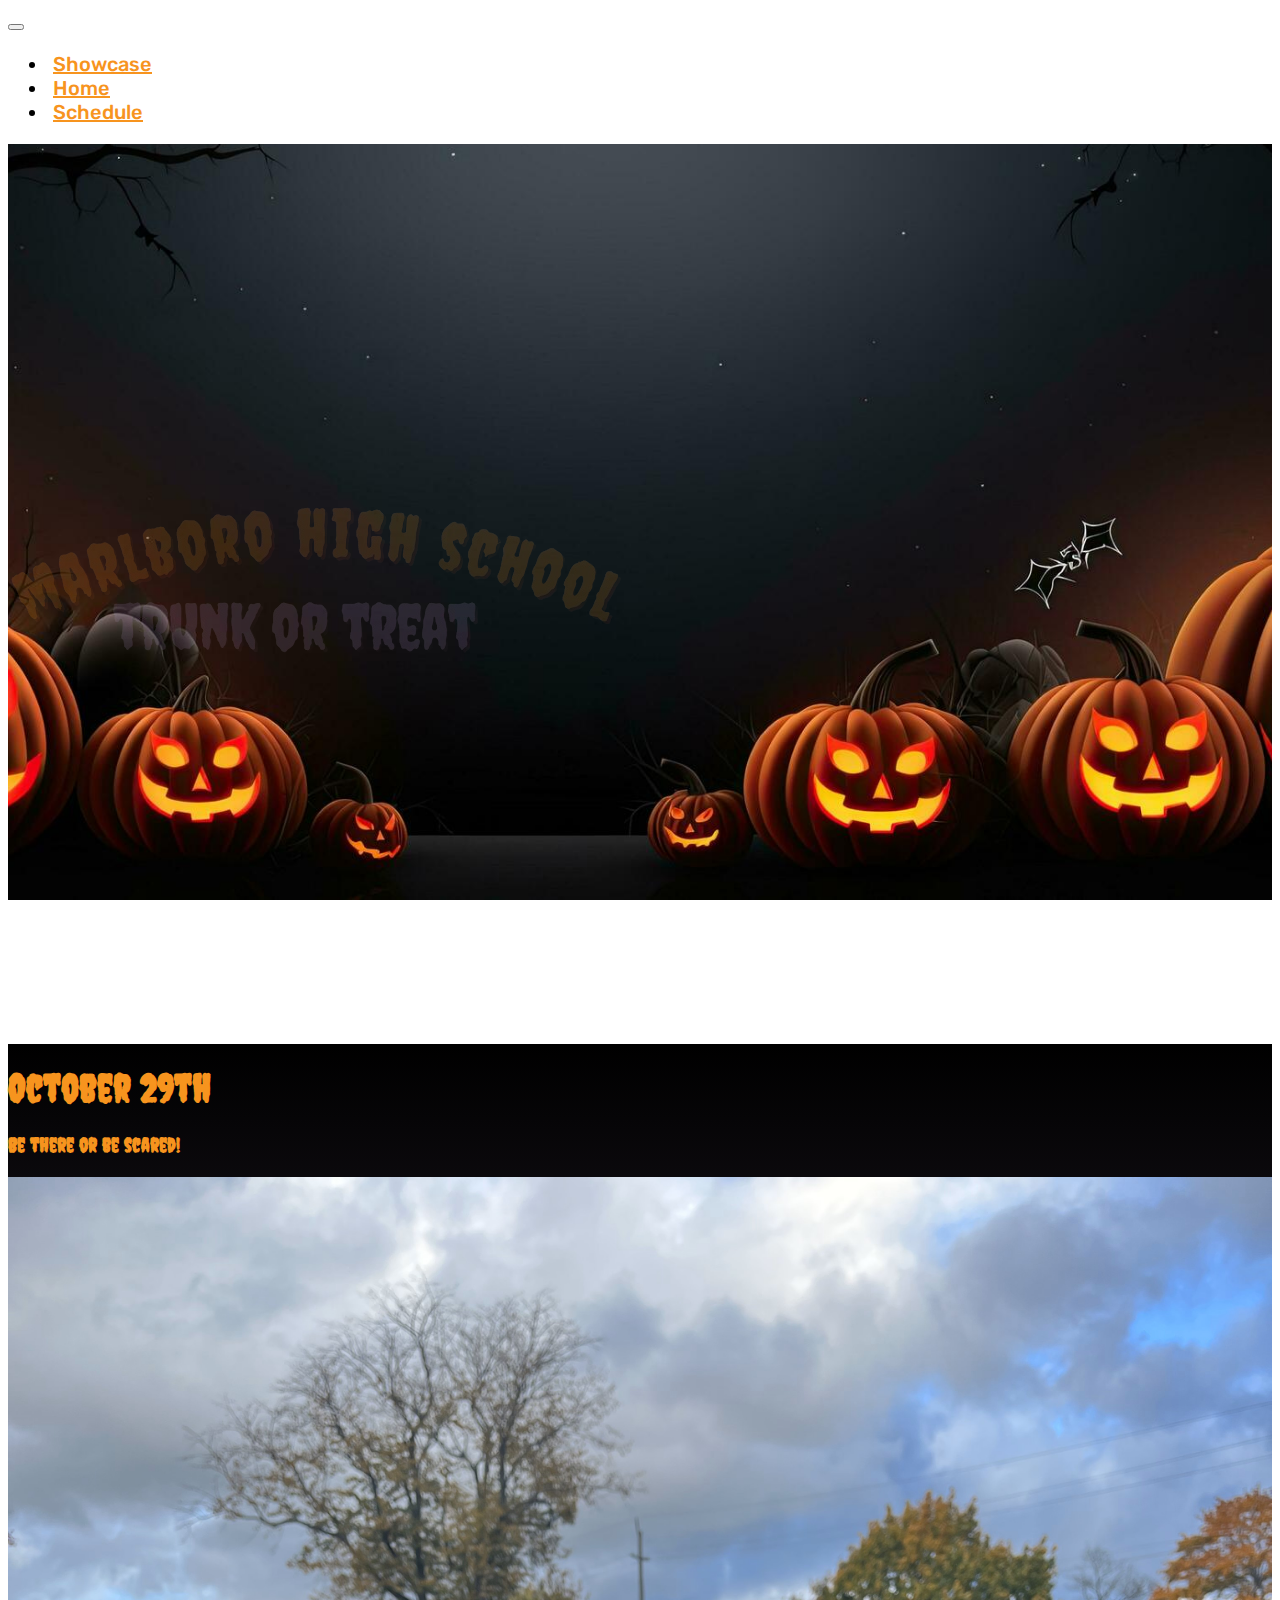
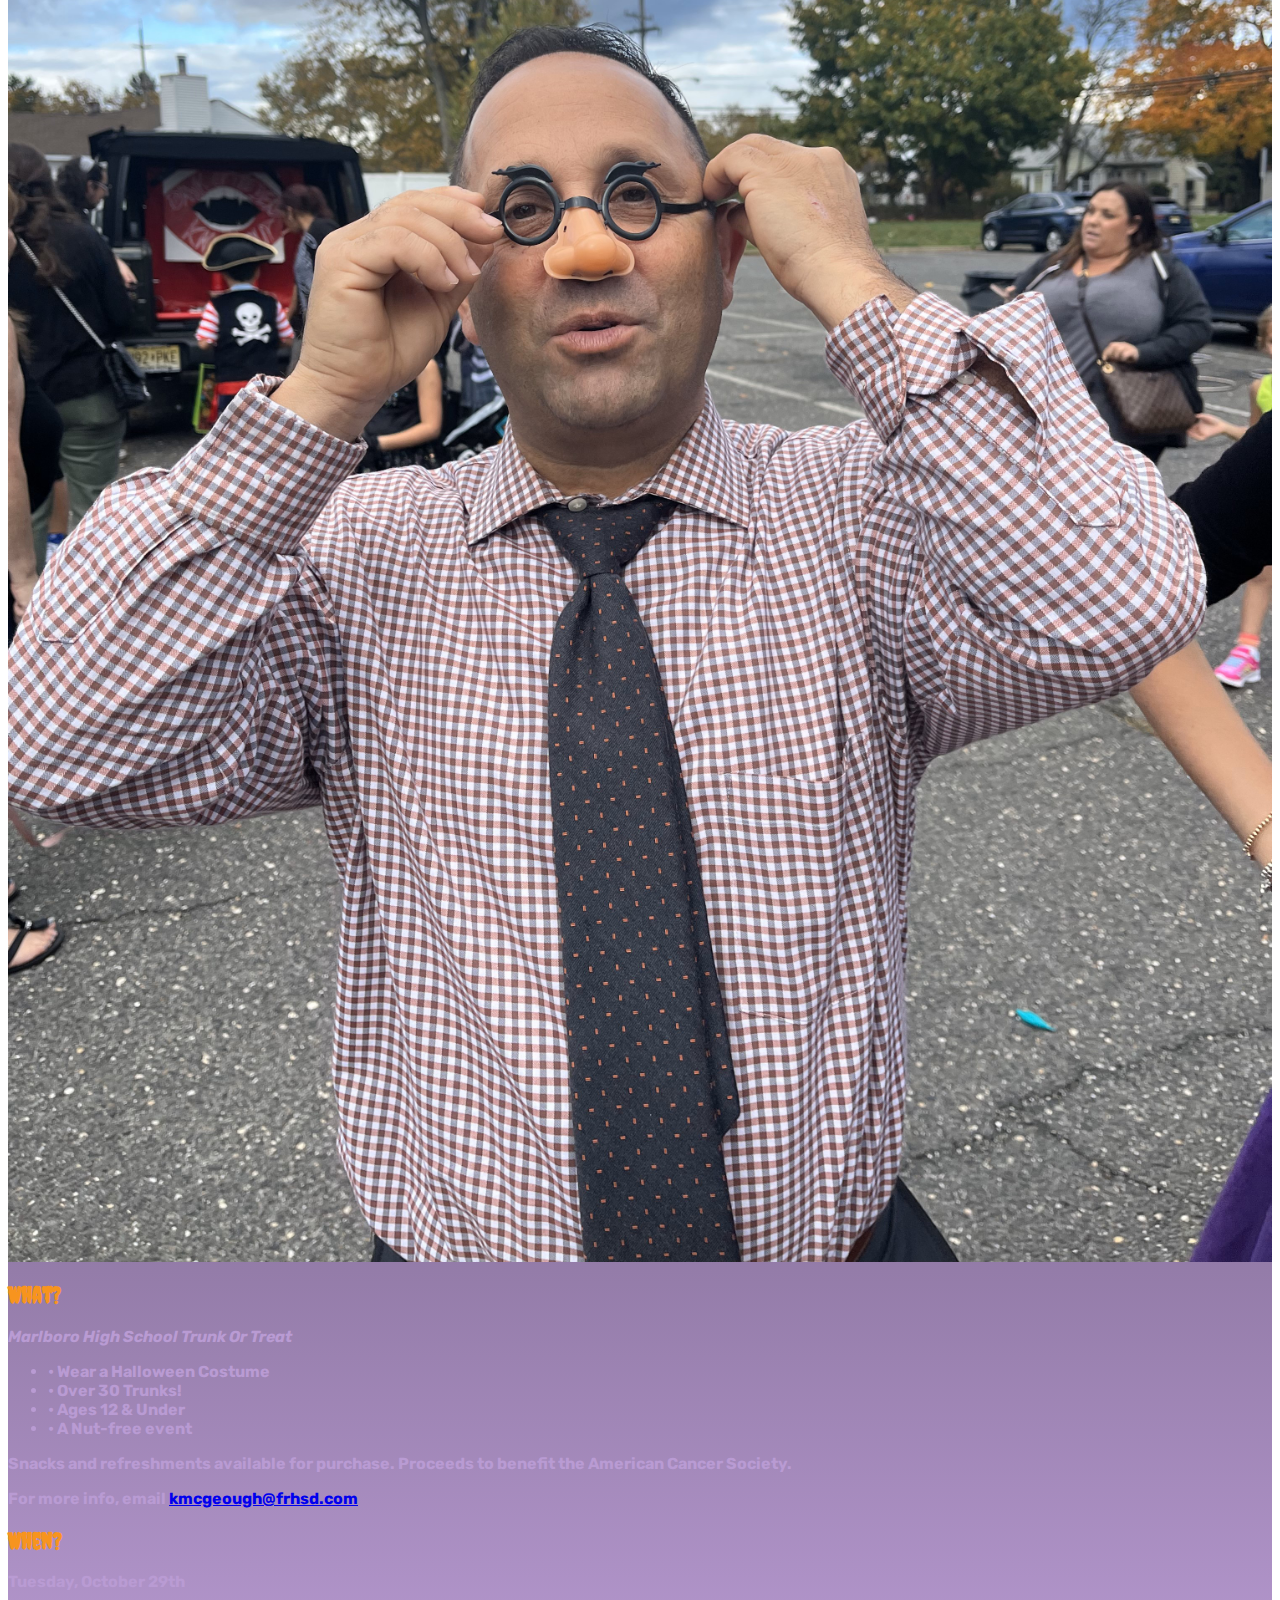
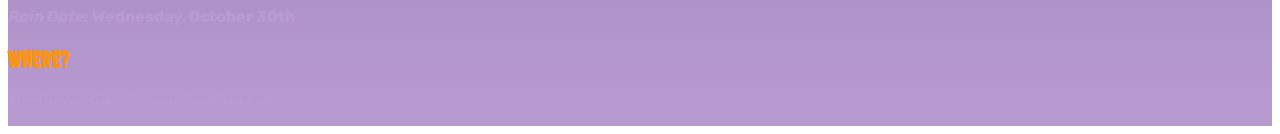
==== commit 5992f8c2: "added navbar effect and hover on image" ====
--- a/index.html
+++ b/index.html
@@ -25,7 +25,7 @@
 
 <body>
     <!--Navbar-->
-    <nav class="navbar navbar-expand-lg navbar-dark font-alt">
+    <nav class="navbar navbar-expand-lg navbar-dark font-alt fixed-top">
         <div class="container-fluid">
             <button class="navbar-toggler" type="button" data-bs-toggle="collapse" data-bs-target="#navbarNavDropdown"
                 aria-controls="navbarNavDropdown" aria-expanded="false" aria-label="Toggle navigation">
@@ -46,7 +46,9 @@
             </div>
         </div>
     </nav>
-    <!--End-Navbar-->
+    
+
+    
 
     <main>
         <div class="spider">
--- a/style.css
+++ b/style.css
@@ -157,10 +157,16 @@
     background-color: transparent;
     font-size: 20px;
     z-index: 1;
-    position: fixed;
     width: 100%;
     top: 0;
-}
+    transition: background-color 0.3s ease-in-out
+}
+
+.navbar.scrolled {
+    background-color: rgba(0, 0, 0, 0.70); 
+}
+
+
 
 .nav-link {
     margin: 5px;
@@ -328,4 +334,29 @@
 
 .customBorder {
     border: 1px solid white;
-}+}
+
+.image-wrapper {
+    position: relative;
+    display: inline-block;
+}
+
+.description {
+    position: absolute;
+    bottom: 0;
+    left: 0;
+    right: 0;
+    background-color: white;
+    color: black;
+    text-align: center;
+    padding: 10px;
+    font-size: 16px;
+    display: none; 
+    opacity: 0.8;  
+}
+
+.img-fluid {
+    display: block;
+    width: 100%;
+    height: auto;
+}
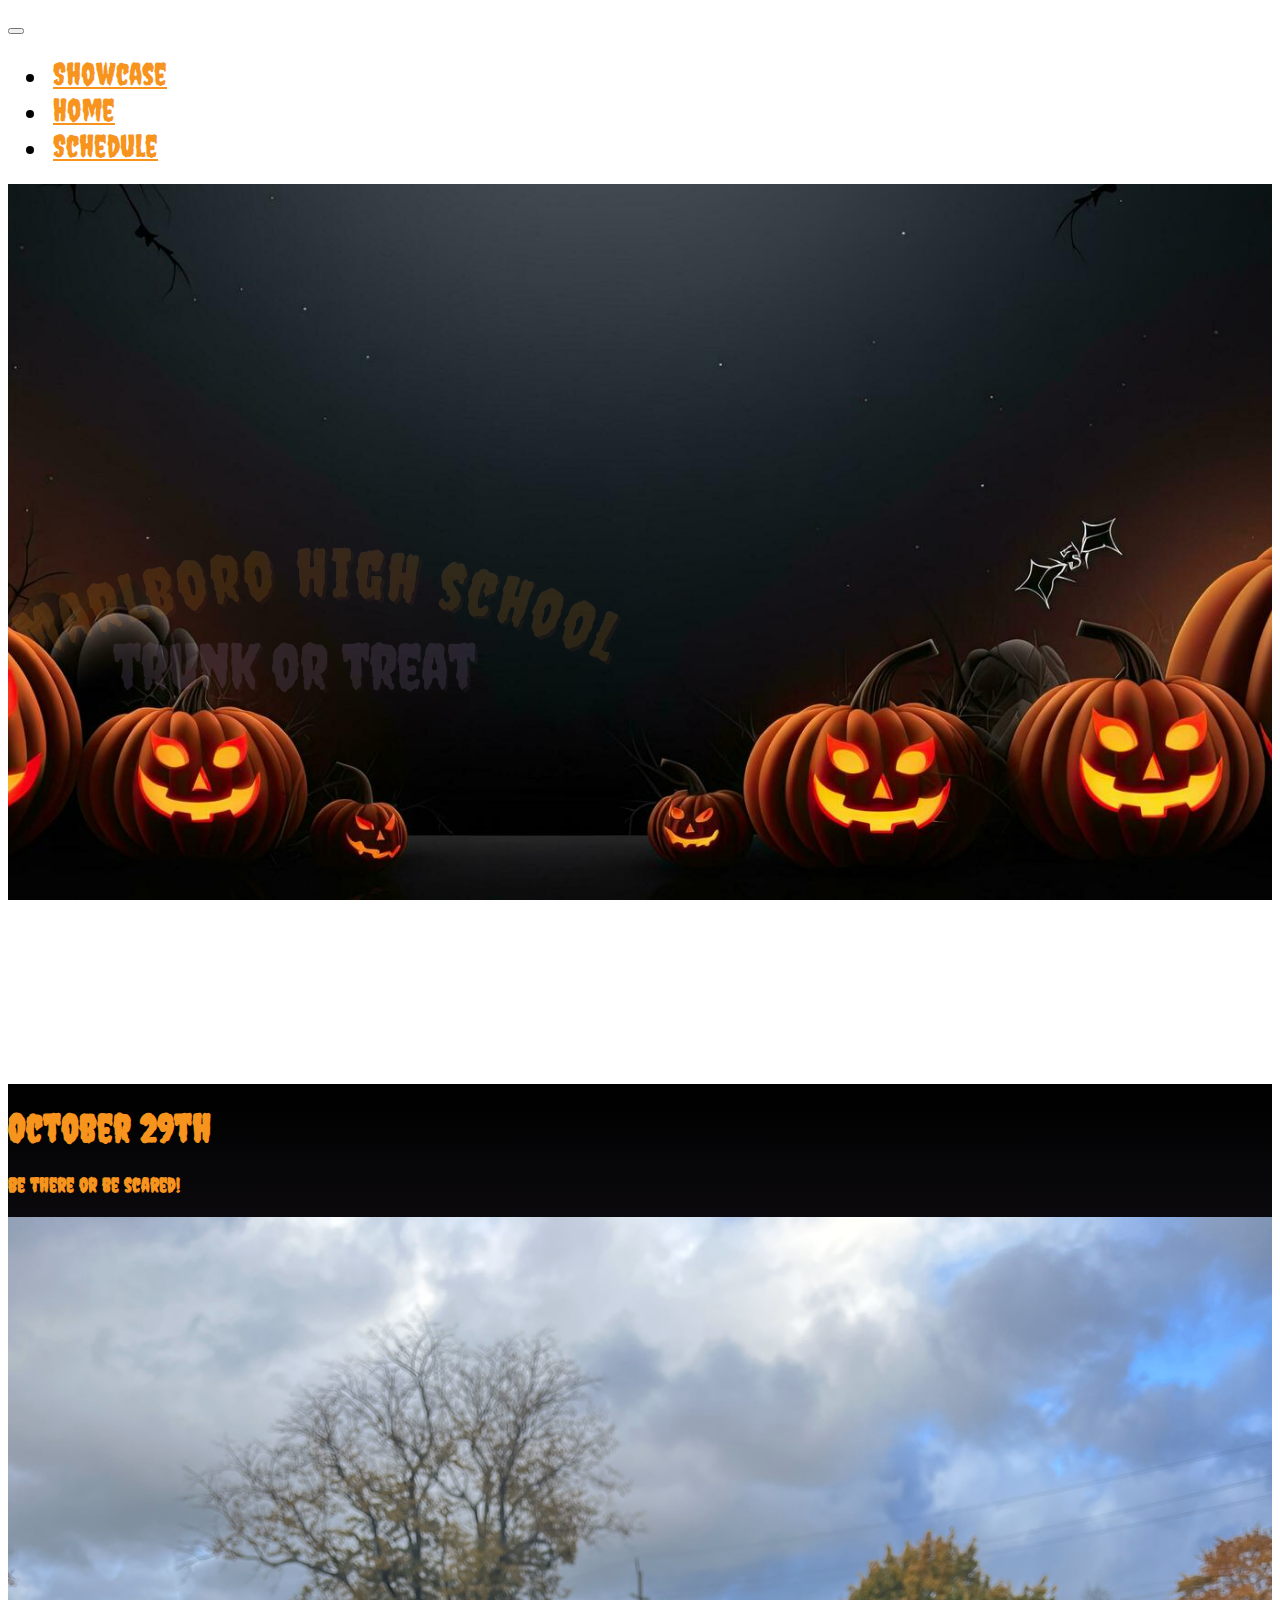
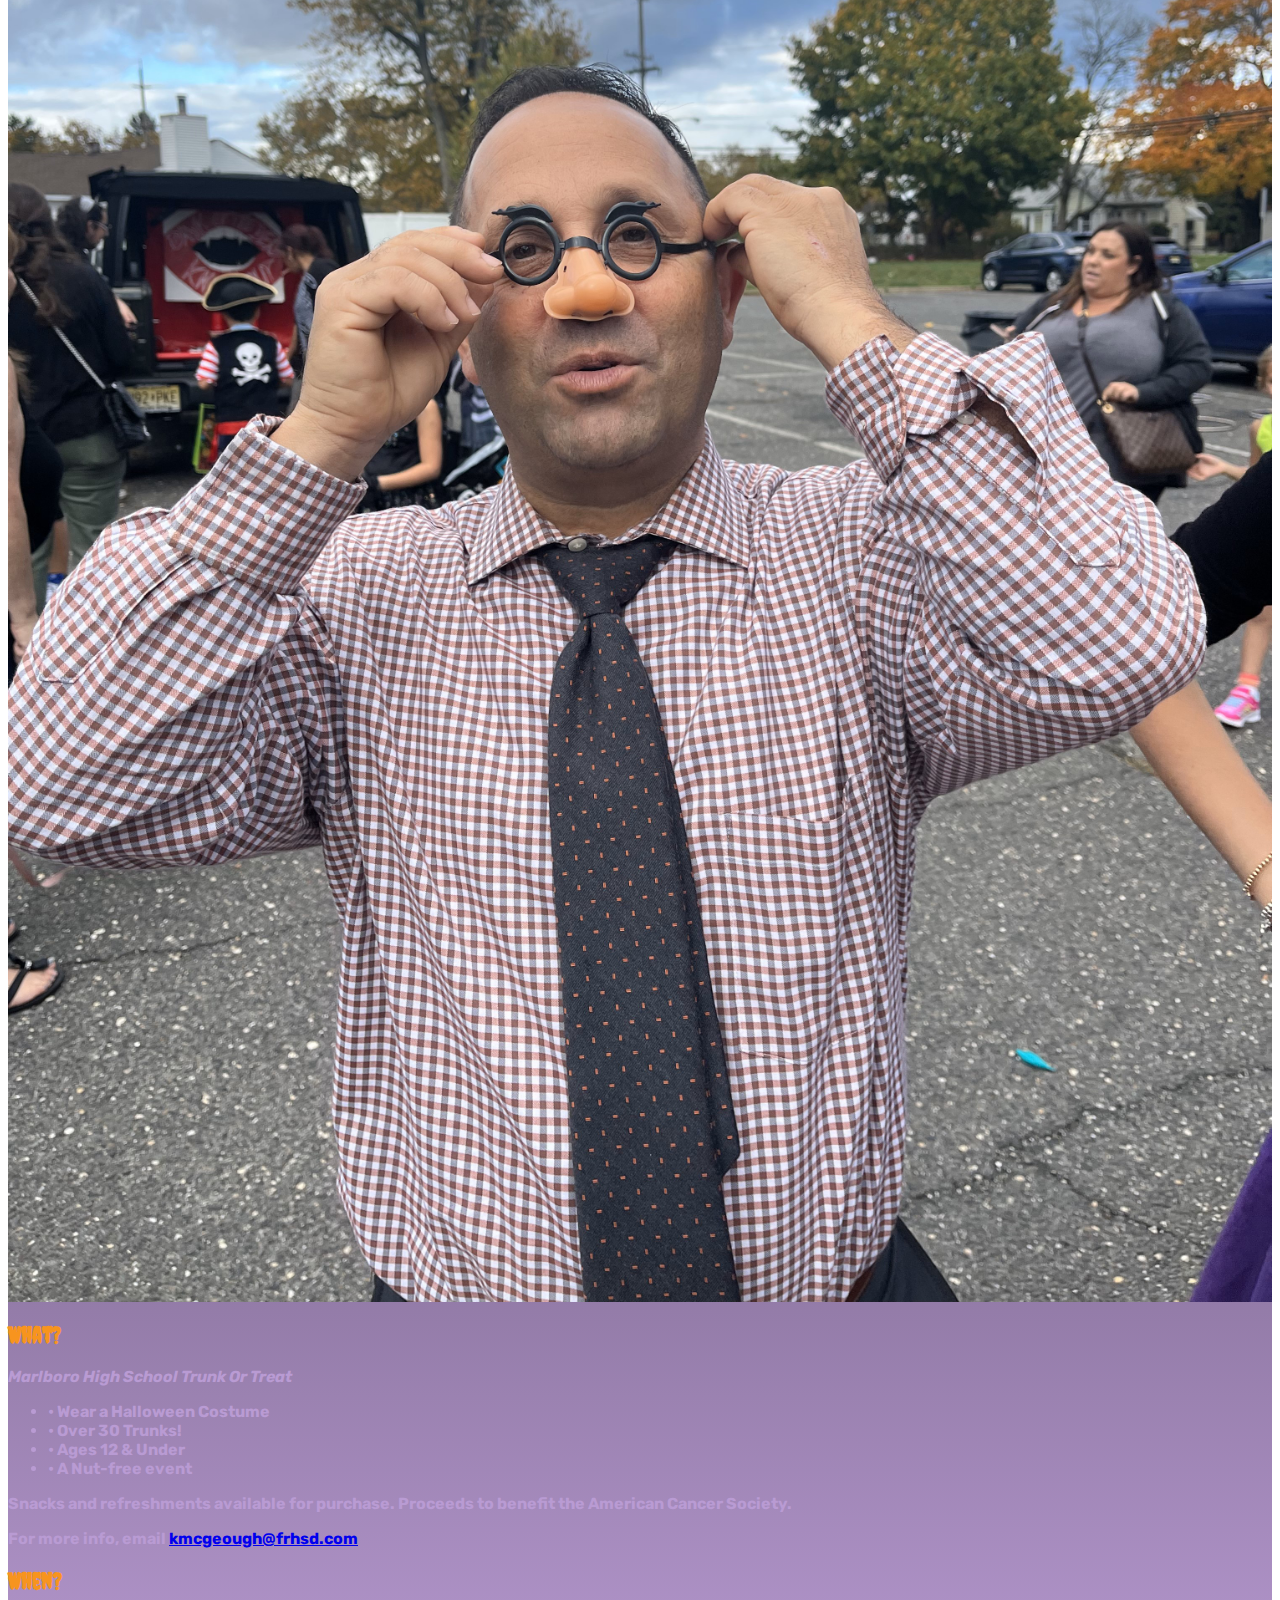
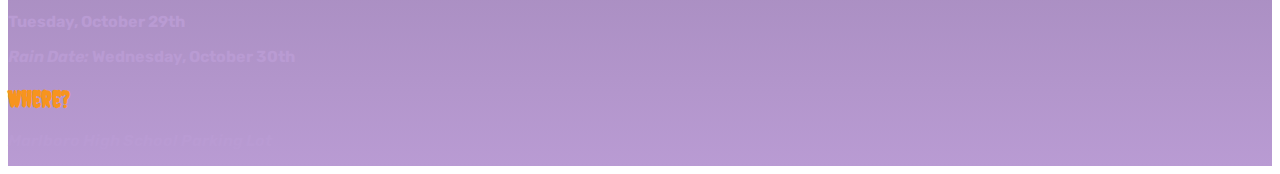
==== commit a22fbf4b: "fixed navbar font" ====
--- a/index.html
+++ b/index.html
@@ -25,7 +25,7 @@
 
 <body>
     <!--Navbar-->
-    <nav class="navbar navbar-expand-lg navbar-dark font-alt fixed-top">
+    <nav class="navbar navbar-expand-lg navbar-dark font-main fixed-top">
         <div class="container-fluid">
             <button class="navbar-toggler" type="button" data-bs-toggle="collapse" data-bs-target="#navbarNavDropdown"
                 aria-controls="navbarNavDropdown" aria-expanded="false" aria-label="Toggle navigation">
--- a/style.css
+++ b/style.css
@@ -172,6 +172,7 @@
     margin: 5px;
     color: #f7941e;
     font-weight: 500;
+    font-size: 25px;
 }
 
 .nav-link:hover {
@@ -333,7 +334,7 @@
 }
 
 .customBorder {
-    border: 1px solid white;
+    border: 2px solid #f7941e;
 }
 
 .image-wrapper {
@@ -346,11 +347,11 @@
     bottom: 0;
     left: 0;
     right: 0;
-    background-color: white;
-    color: black;
+    background-color:rgba(0, 0, 0, 0.863);
+    color: #f7941e;
     text-align: center;
     padding: 10px;
-    font-size: 16px;
+    font-size: 20px;
     display: none; 
     opacity: 0.8;  
 }
@@ -360,3 +361,16 @@
     width: 100%;
     height: auto;
 }
+
+
+.showcaseHeader {
+    color: #f7941e;
+}
+
+.showcaseIMG {
+    transition: transform 0.3s ease-in-out;  
+}
+
+.showcaseIMG:hover {
+    transform: scale(1.01);  
+}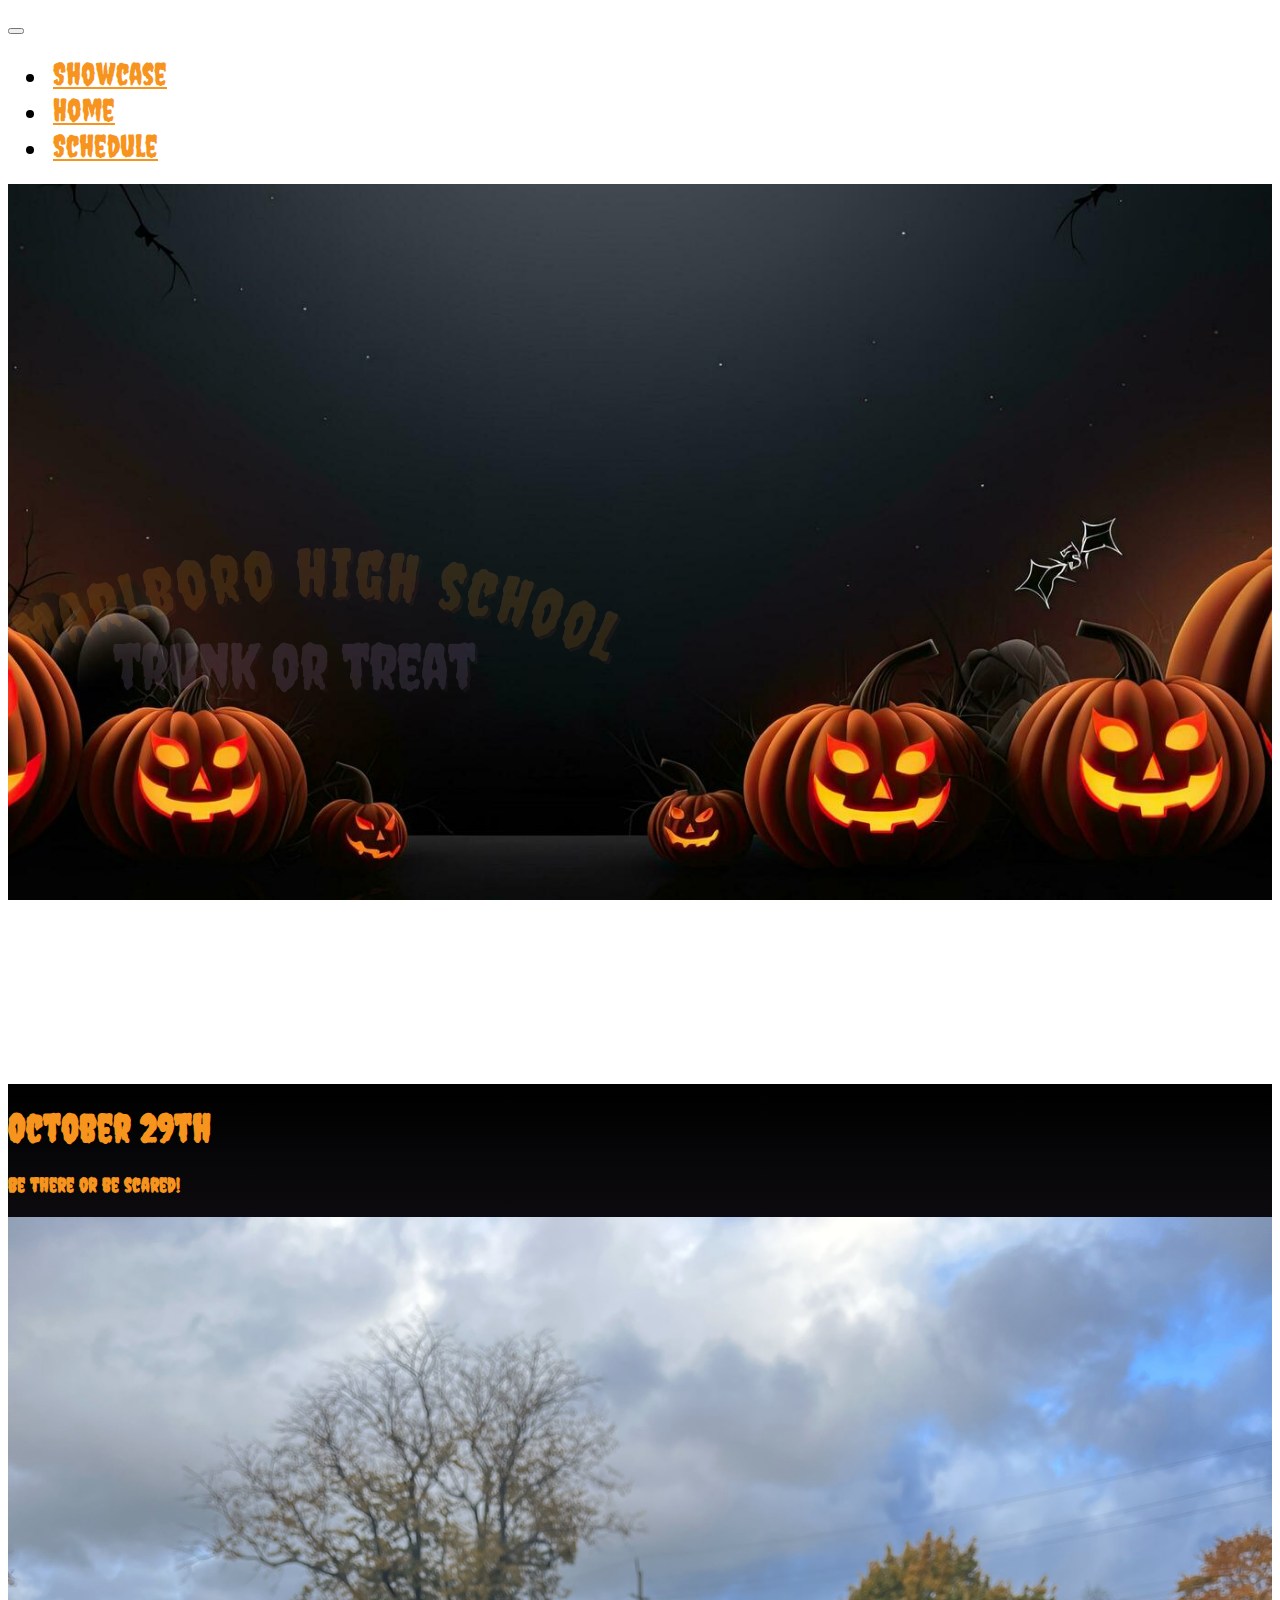
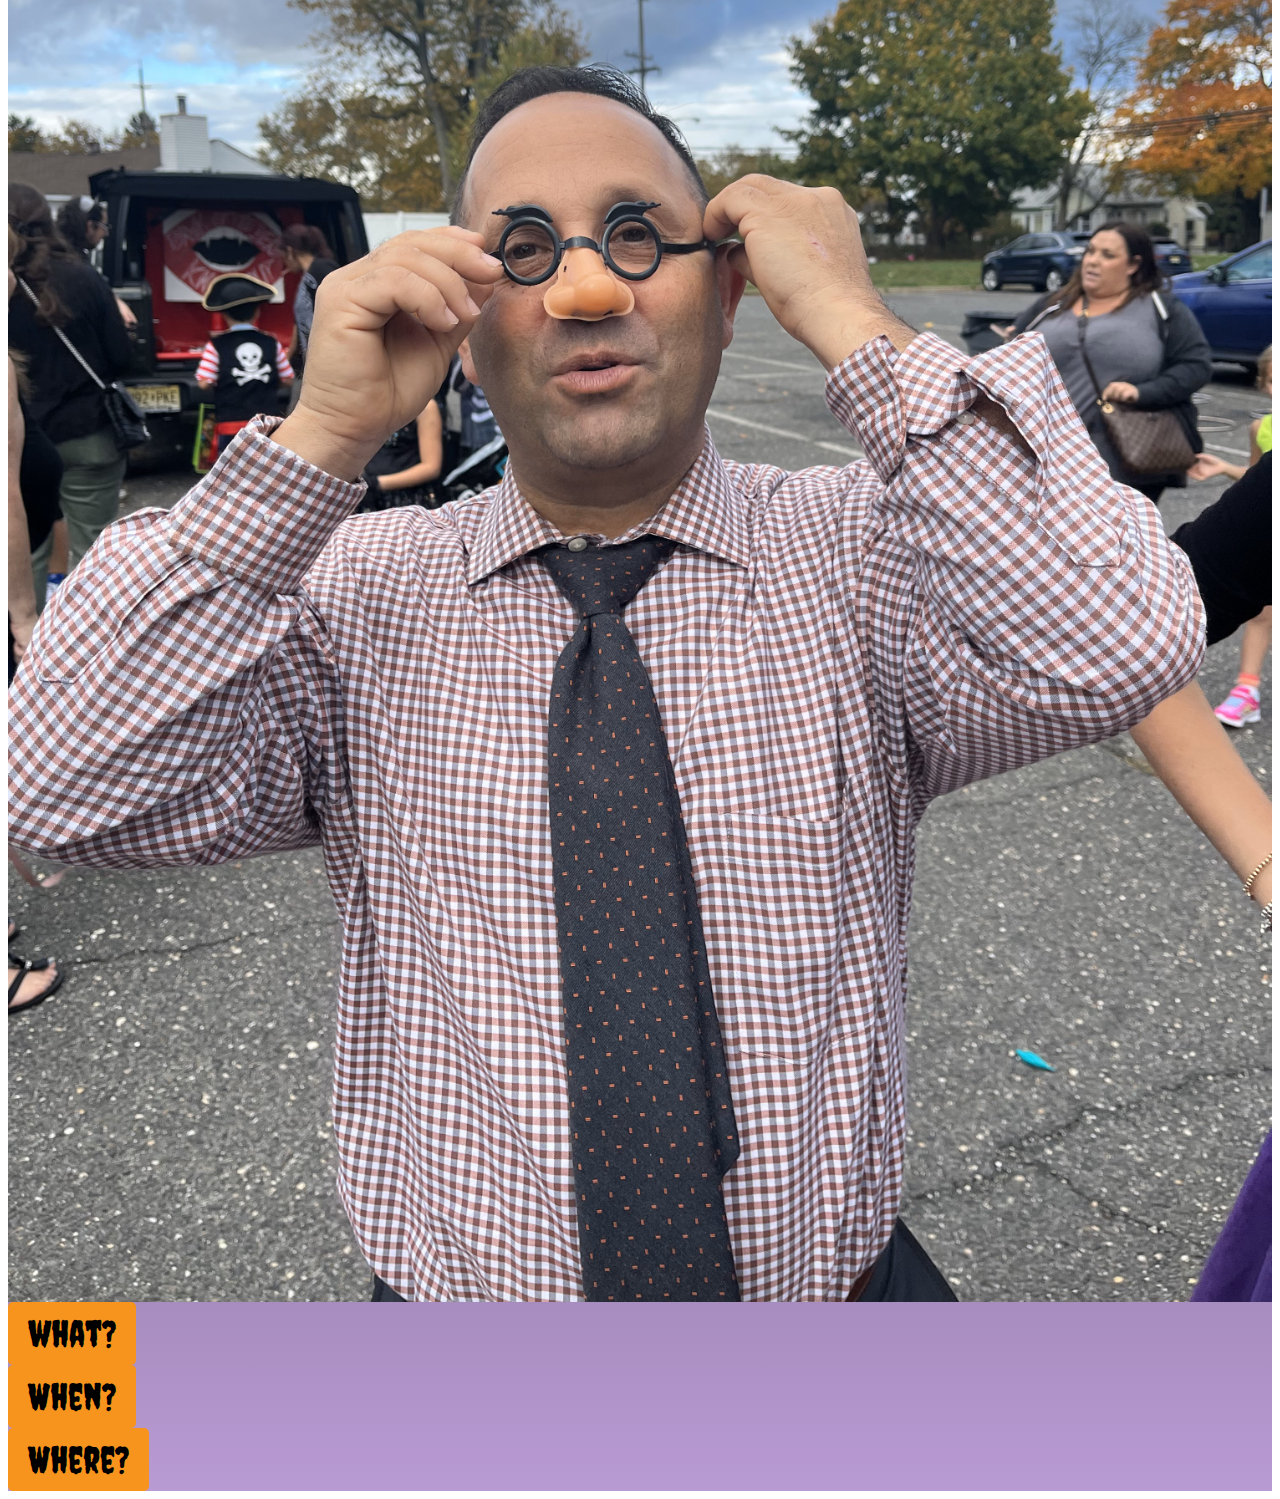
==== commit 8bc2b9a0: "ADDED JQUERY BUTTONS ON HOME PAGE" ====
--- a/index.html
+++ b/index.html
@@ -46,9 +46,9 @@
             </div>
         </div>
     </nav>
-    
 
-    
+
+
 
     <main>
         <div class="spider">
@@ -102,36 +102,45 @@
                     </div>
                 </div>
 
-                <div class="row justify-content-center align-items-center mt-3 g-2 bg-light rounded shadow-lg">
+                <div class="row justify-content-center align-items-center mt-3 g-1 bg-light rounded shadow-lg">
                     <div class="col-lg-4 col-sm-8 text-center p-3">
                         <img class="img-fluid shadow-lg" src="images/IMG_2945.jpg" alt="Event Image">
                     </div>
                     <div
                         class="col-lg-8 col-sm-12 d-flex flex-column justify-content-center text-center font-alt text-col">
                         <div class="col-12 p-3">
-                            <h3 class="font-main col-header">What?</h3>
-                            <p class="lead"><i>Marlboro High School Trunk Or Treat</i></p>
-
-                            <ul class="list-unstyled">
-                                <li>• Wear a Halloween Costume</li>
-                                <li>• Over 30 Trunks!</li>
-                                <li>• Ages 12 & Under</li>
-                                <li>• A Nut-free event</li>
-                            </ul>
-
-                            <p>Snacks and refreshments available for purchase. Proceeds to benefit the American Cancer
-                                Society.</p>
-                            <p>For more info, email <a href="mailto:kmcgeough@frhsd.com">kmcgeough@frhsd.com</a></p>
+                            <button class="btn font-main col-header custombtn toggle-button mb-2">what?</button>
+                            <div class="toggle-content">
+                                <p class="lead"><i>Marlboro High School Trunk Or Treat</i></p>
+                                <ul class="list-unstyled">
+                                    <li>• Free Event</li>
+                                    <li>• Wear a Halloween Costume</li>
+                                    <li>• Over 30 Trunks!</li>
+                                    <li>• Ages 12 & Under</li>
+                                    <li>• A Nut-free event</li>
+                                    <li>• Music & Fun Activities – Enjoy great music, games, and more. </li>
+                                    <li>• Face Painting (To be confirmed with Lauren Fraser).
+                                         </li>
+                                </ul>
+                                <p>Snacks and refreshments available for purchase. Proceeds to benefit the American
+                                    Cancer Society.</p>
+                                <p>For more info, email <a href="mailto:kmcgeough@frhsd.com">kmcgeough@frhsd.com</a></p>
+                            </div>
                         </div>
 
                         <div class="col-12 p-3">
-                            <h3 class="font-main col-header">When?</h3>
-                            <p class="lead">Tuesday, October 29th</p>
-                            <p><i>Rain Date:</i> Wednesday, October 30th</p>
+                            <button class="btn font-main col-header custombtn toggle-button mb-2">When?</button>
+                            <div class="toggle-content">
+                                <p class="lead">Tuesday, October 29th</p>
+                                <p><i>Rain Date:</i> Wednesday, October 30th</p>
+                            </div>
                         </div>
+
                         <div class="col-12 p-3">
-                            <h3 class="font-main col-header">Where?</h3>
-                            <p class="lead"><i>Marlboro High School Parking Lot</i></p>
+                            <button class="btn font-main col-header custombtn toggle-button mb-2">Where?</button>
+                            <div class="toggle-content">
+                                <p class="lead"><i>Marlboro High School Parking Lot</i></p>
+                            </div>
                         </div>
                     </div>
                 </div>
--- a/style.css
+++ b/style.css
@@ -317,6 +317,28 @@
 }
 
 
+.toggle-content {
+    display: none;
+}
+
+.custombtn {
+    background-color: #f7941e; 
+    color: black; 
+    padding: 10px 20px; 
+    border: none; 
+    border-radius: 5px; 
+    font-size: 30px; /
+    cursor: pointer; 
+    transition: background-color 0.3s ease; 
+}
+
+.custombtn:hover {
+    background-color: #ce7d1b; 
+    color: white;
+}
+
+
+
 /*SHOWCASE PAGE*/
 
 .section-showcase-background {
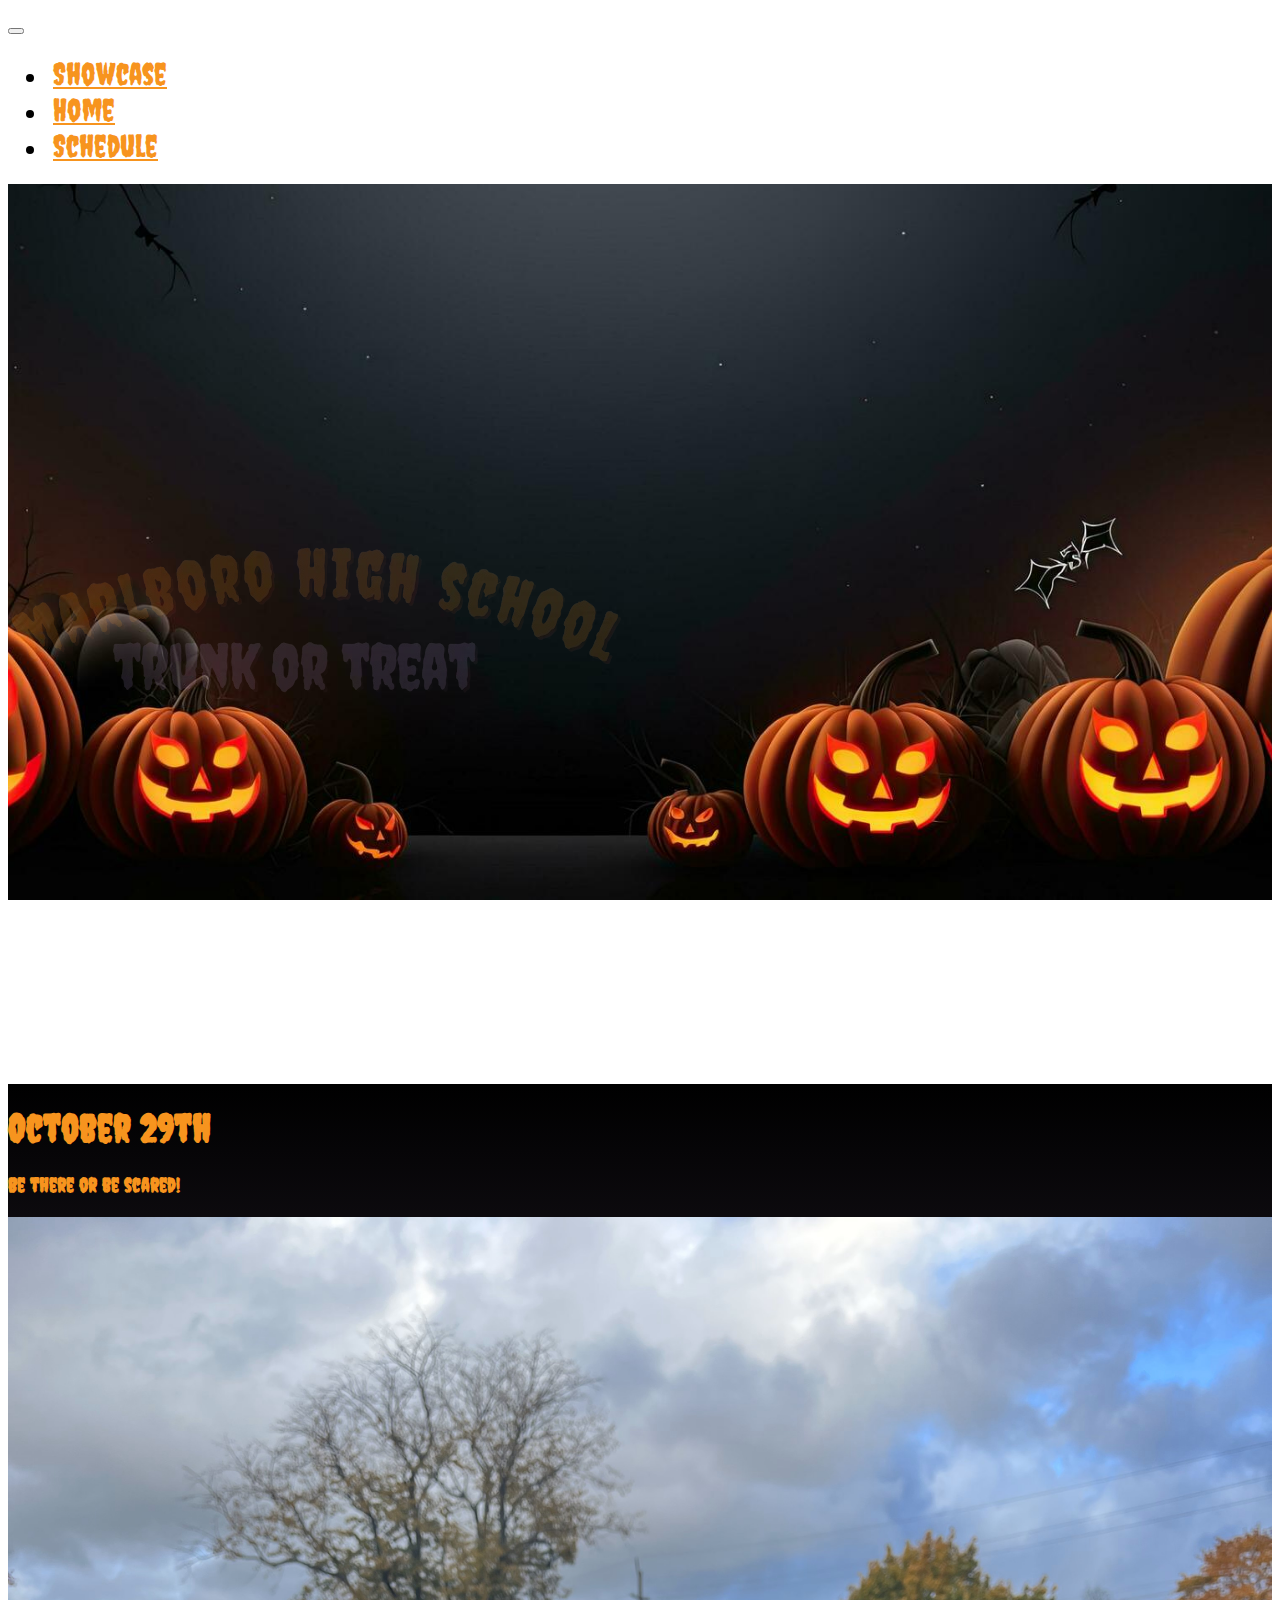
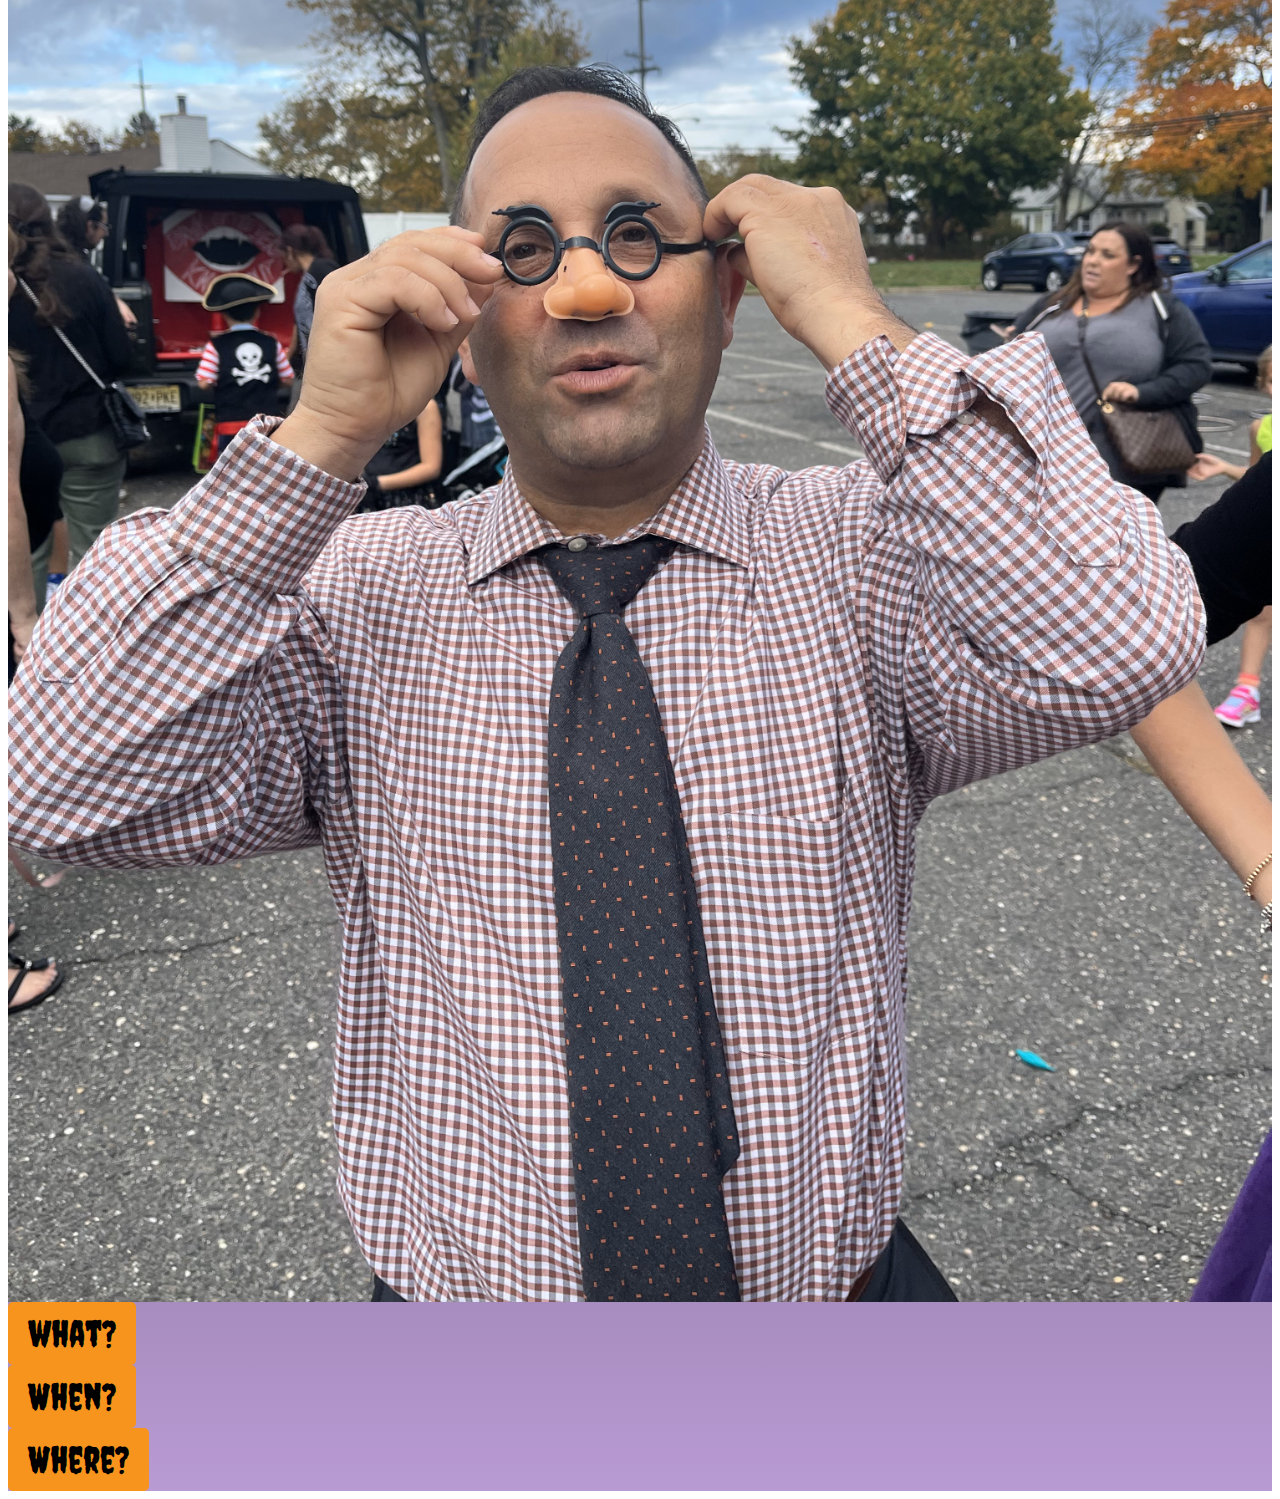
==== commit 0e836214: "added margin" ====
--- a/index.html
+++ b/index.html
@@ -95,14 +95,14 @@
 
         <section class="section section2" id="section2">
             <div class="container">
-                <div class="row justify-content-center mt-5">
+                <div class="row justify-content-center mt-5 ">
                     <div class="col-12 text-center mt-5">
-                        <h1 class="headerh1-2 font-main">October 29th</h1>
-                        <h4 class="headerh4-2 font-main">Be there or be scared!</h4>
+                        <h1 class="headerh1-2 font-main mt-3">October 29th</h1>
+                        <h4 class="headerh4-2 font-main mb-3">Be there or be scared!</h4>
                     </div>
                 </div>
 
-                <div class="row justify-content-center align-items-center mt-3 g-1 bg-light rounded shadow-lg">
+                <div class="row justify-content-center align-items-center my-5 g-1 bg-light rounded shadow-lg">
                     <div class="col-lg-4 col-sm-8 text-center p-3">
                         <img class="img-fluid shadow-lg" src="images/IMG_2945.jpg" alt="Event Image">
                     </div>
--- a/style.css
+++ b/style.css
@@ -327,7 +327,7 @@
     padding: 10px 20px; 
     border: none; 
     border-radius: 5px; 
-    font-size: 30px; /
+    font-size: 30px; 
     cursor: pointer; 
     transition: background-color 0.3s ease; 
 }
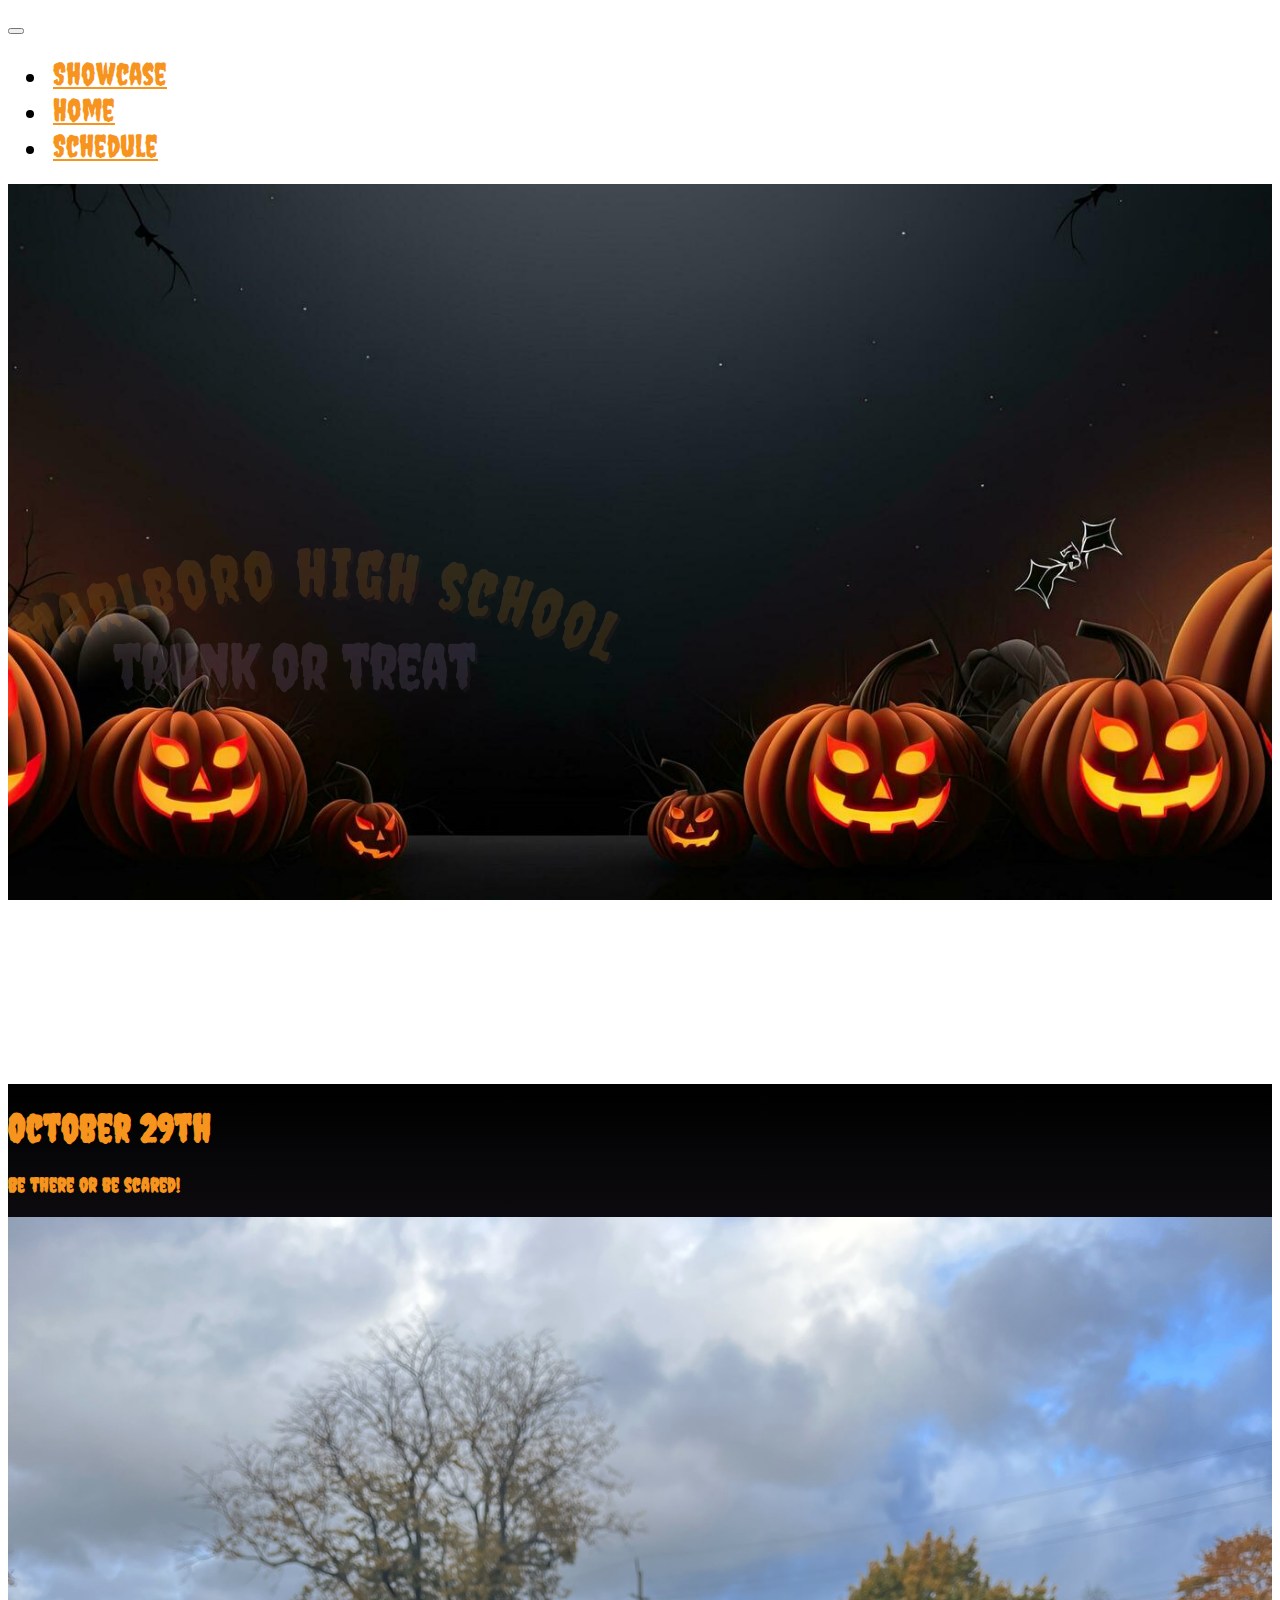
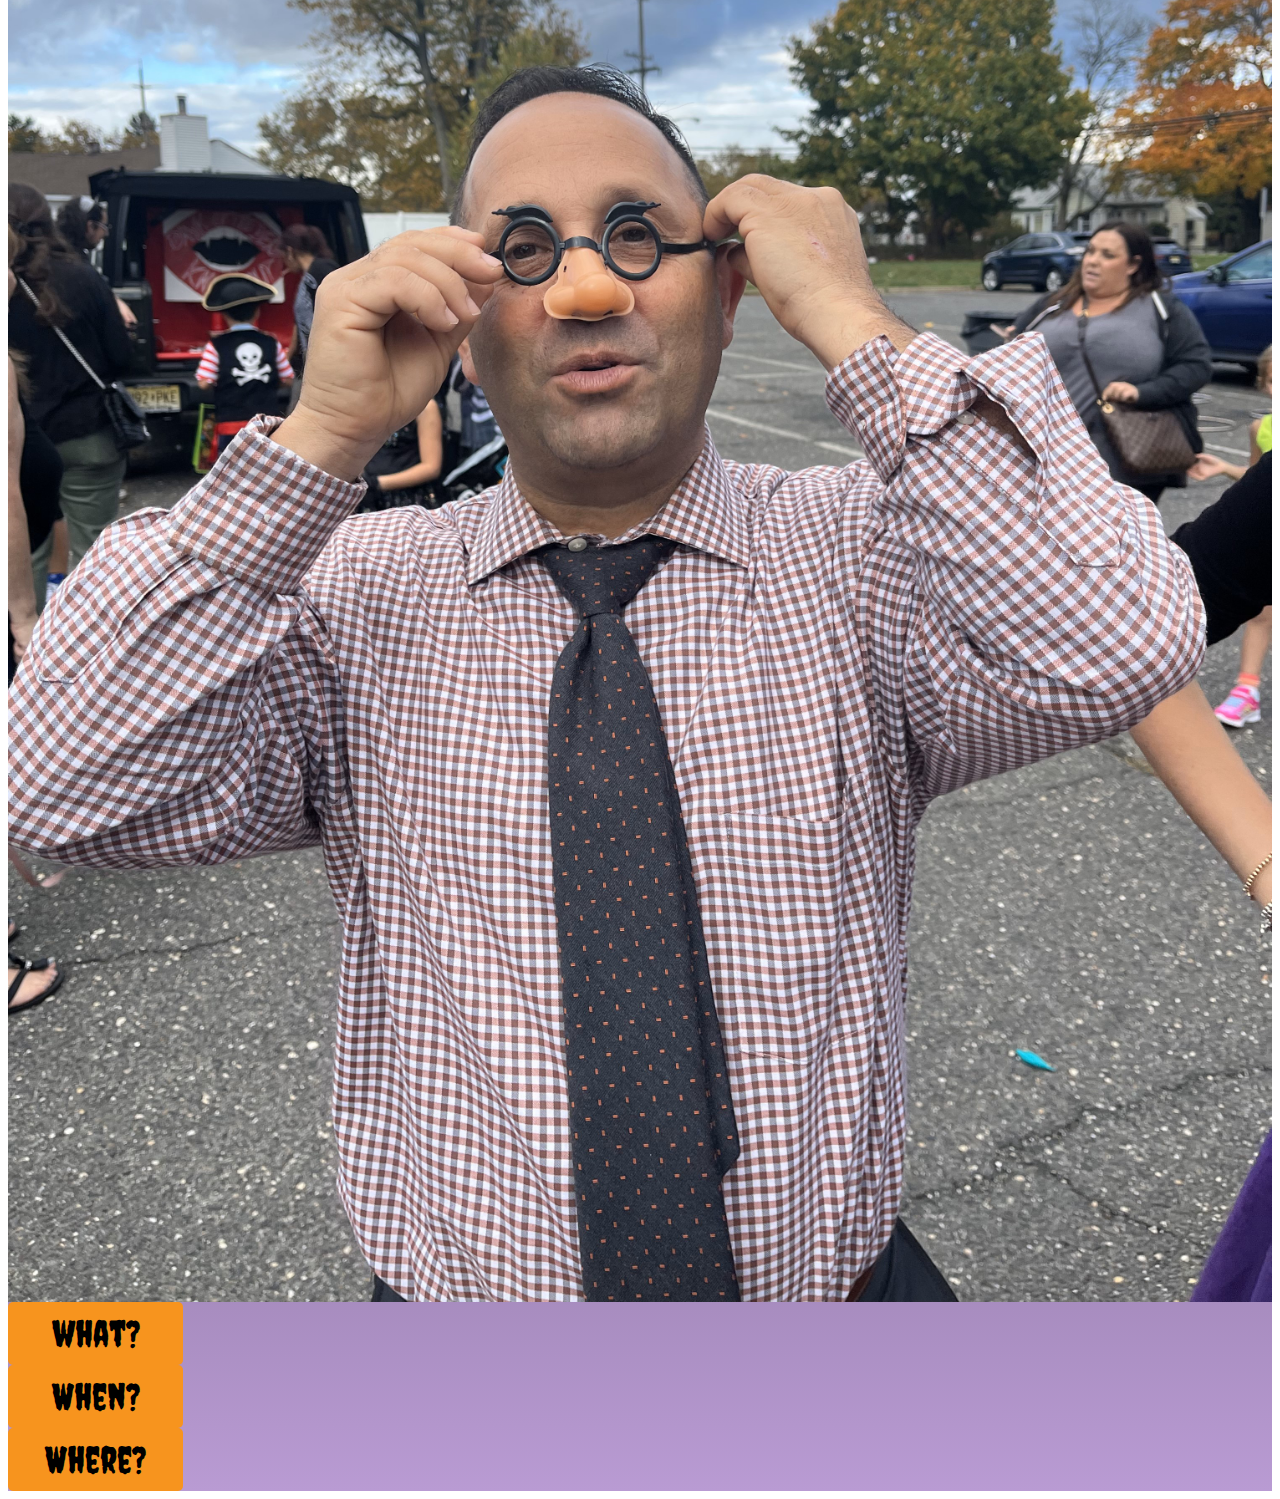
==== commit a0857ccf: "Organized and Commented Code" ====
--- a/index.html
+++ b/index.html
@@ -25,140 +25,148 @@
 
 <body>
     <!--Navbar-->
-    <nav class="navbar navbar-expand-lg navbar-dark font-main fixed-top">
-        <div class="container-fluid">
-            <button class="navbar-toggler" type="button" data-bs-toggle="collapse" data-bs-target="#navbarNavDropdown"
-                aria-controls="navbarNavDropdown" aria-expanded="false" aria-label="Toggle navigation">
-                <span class="navbar-toggler-icon"></span>
-            </button>
-            <div class="collapse navbar-collapse justify-content-center" id="navbarNavDropdown">
-                <ul class="navbar-nav">
-                    <li class="nav-item mx-4">
-                        <a class="nav-link" href="showcase.html">Showcase</a>
-                    </li>
-                    <li class="nav-item mx-4">
-                        <a class="nav-link" href="index.html">Home</a>
-                    </li>
-                    <li class="nav-item mx-4">
-                        <a class="nav-link" href="schedule.html">Schedule</a>
-                    </li>
-                </ul>
+        <nav class="navbar navbar-expand-lg navbar-dark font-main fixed-top">
+            <div class="container-fluid">
+                <button class="navbar-toggler" type="button" data-bs-toggle="collapse" data-bs-target="#navbarNavDropdown"
+                    aria-controls="navbarNavDropdown" aria-expanded="false" aria-label="Toggle navigation">
+                    <span class="navbar-toggler-icon"></span>
+                </button>
+                <div class="collapse navbar-collapse justify-content-center" id="navbarNavDropdown">
+                    <ul class="navbar-nav">
+                        <li class="nav-item mx-4">
+                            <a class="nav-link" href="showcase.html">Showcase</a>
+                        </li>
+                        <li class="nav-item mx-4">
+                            <a class="nav-link" href="index.html">Home</a>
+                        </li>
+                        <li class="nav-item mx-4">
+                            <a class="nav-link" href="schedule.html">Schedule</a>
+                        </li>
+                    </ul>
+                </div>
             </div>
-        </div>
-    </nav>
+        </nav>
+    <!--End Navbar-->
 
 
 
 
     <main>
-        <div class="spider">
-            <div class="spiderweb"> </div>
-            <div class="body">
-                <div class="eye left"></div>
-                <div class="eye right"></div>
+        
+        <!--Spider-->
+            <div class="spider">
+                <div class="spiderweb"> </div>
+                <div class="body">
+                    <div class="eye left"></div>
+                    <div class="eye right"></div>
+                </div>
+                <div class="legs left">
+                    <div class="leg"></div>
+                    <div class="leg"></div>
+                    <div class="leg"></div>
+                </div>
+                <div class="legs right">
+                    <div class="leg"></div>
+                    <div class="leg"></div>
+                    <div class="leg"></div>
+                </div>
             </div>
-            <div class="legs left">
-                <div class="leg"></div>
-                <div class="leg"></div>
-                <div class="leg"></div>
-            </div>
-            <div class="legs right">
-                <div class="leg"></div>
-                <div class="leg"></div>
-                <div class="leg"></div>
-            </div>
-        </div>
+        <!--End Spider-->
 
-        <section class="section section1">
-            <div class="container">
-                <div class="row justify-content-center">
-                    <div class="col-12 text-center headerDiv">
-                        <img src="images/trunkortreatlogo (2).png" class="headerh1 img-fluid" id="headerText">
-                        <h4 class="headerh4 lead mt-3 font-alt" id="headerText2"><i>Presented by the Peer Leaders</i>
-                        </h4>
 
-                        <div class="wrapper">
-                            <a href="#section2">
-                                <div class="arrow mt-4">
-                                    <ul>
-                                        <li></li>
-                                        <li></li>
-                                    </ul>
-                                </div>
-                            </a>
+        <!--Spider-->
+            <section class="section section1">
+                <div class="container">
+                    <div class="row justify-content-center">
+                        <div class="col-12 text-center headerDiv">
+                            <img src="images/trunkortreatlogo (2).png" class="headerh1 img-fluid" id="headerText">
+                            <h4 class="headerh4 lead mt-3 font-alt" id="headerText2"><i>Presented by the Peer Leaders</i>
+                            </h4>
+
+                            <div class="wrapper">
+                                <a href="#section2">
+                                    <div class="arrow mt-4">
+                                        <ul>
+                                            <li></li>
+                                            <li></li>
+                                        </ul>
+                                    </div>
+                                </a>
+                            </div>
+
                         </div>
-
                     </div>
                 </div>
-            </div>
-        </section>
+            </section>
+        <!--End Spider-->
 
-        <section class="section section2" id="section2">
-            <div class="container">
-                <div class="row justify-content-center mt-5 ">
-                    <div class="col-12 text-center mt-5">
-                        <h1 class="headerh1-2 font-main mt-3">October 29th</h1>
-                        <h4 class="headerh4-2 font-main mb-3">Be there or be scared!</h4>
+        <!--Section-->
+            <section class="section section2" id="section2">
+                <div class="container">
+                    <div class="row justify-content-center mt-5 ">
+                        <div class="col-12 text-center mt-5">
+                            <h1 class="headerh1-2 font-main mt-3">October 29th</h1>
+                            <h4 class="headerh4-2 font-main mb-3">Be there or be scared!</h4>
+                        </div>
                     </div>
-                </div>
 
-                <div class="row justify-content-center align-items-center my-5 g-1 bg-light rounded shadow-lg">
-                    <div class="col-lg-4 col-sm-8 text-center p-3">
-                        <img class="img-fluid shadow-lg" src="images/IMG_2945.jpg" alt="Event Image">
-                    </div>
-                    <div
-                        class="col-lg-8 col-sm-12 d-flex flex-column justify-content-center text-center font-alt text-col">
-                        <div class="col-12 p-3">
-                            <button class="btn font-main col-header custombtn toggle-button mb-2">what?</button>
-                            <div class="toggle-content">
-                                <p class="lead"><i>Marlboro High School Trunk Or Treat</i></p>
-                                <ul class="list-unstyled">
-                                    <li>• Free Event</li>
-                                    <li>• Wear a Halloween Costume</li>
-                                    <li>• Over 30 Trunks!</li>
-                                    <li>• Ages 12 & Under</li>
-                                    <li>• A Nut-free event</li>
-                                    <li>• Music & Fun Activities – Enjoy great music, games, and more. </li>
-                                    <li>• Face Painting (To be confirmed with Lauren Fraser).
-                                         </li>
-                                </ul>
-                                <p>Snacks and refreshments available for purchase. Proceeds to benefit the American
-                                    Cancer Society.</p>
-                                <p>For more info, email <a href="mailto:kmcgeough@frhsd.com">kmcgeough@frhsd.com</a></p>
+                    <div class="row justify-content-center align-items-center my-5 g-1 bg-light rounded shadow-lg">
+                        <div class="col-lg-4 col-sm-8 text-center p-3">
+                            <img class="img-fluid shadow-lg" src="images/IMG_2945.jpg" alt="Event Image">
+                        </div>
+                        <div
+                            class="col-lg-8 col-sm-12 d-flex flex-column justify-content-center text-center font-alt text-col">
+                            <div class="col-12 p-3">
+                                <button class="btn font-main col-header custombtn toggle-button mb-2">what?</button>
+                                <div class="toggle-content">
+                                    <p class="lead"><i>Marlboro High School Trunk Or Treat</i></p>
+                                    <ul class="list-unstyled">
+                                        <li>• Free Event</li>
+                                        <li>• Wear a Halloween Costume</li>
+                                        <li>• Over 30 Trunks!</li>
+                                        <li>• Ages 12 & Under</li>
+                                        <li>• A Nut-free event</li>
+                                        <li>• Music & Fun Activities – Enjoy great music, games, and more. </li>
+                                        <li>• Face Painting (To be confirmed with Lauren Fraser).
+                                        </li>
+                                    </ul>
+                                    <p>Snacks and refreshments available for purchase. Proceeds to benefit the American
+                                        Cancer Society.</p>
+                                    <p>For more info, email <a href="mailto:kmcgeough@frhsd.com">kmcgeough@frhsd.com</a></p>
+                                </div>
                             </div>
-                        </div>
 
-                        <div class="col-12 p-3">
-                            <button class="btn font-main col-header custombtn toggle-button mb-2">When?</button>
-                            <div class="toggle-content">
-                                <p class="lead">Tuesday, October 29th</p>
-                                <p><i>Rain Date:</i> Wednesday, October 30th</p>
+                            <div class="col-12 p-3">
+                                <button class="btn font-main col-header custombtn toggle-button mb-2">When?</button>
+                                <div class="toggle-content">
+                                    <p class="lead">Tuesday, October 29th</p>
+                                    <p><i>Rain Date:</i> Wednesday, October 30th</p>
+                                </div>
                             </div>
-                        </div>
 
-                        <div class="col-12 p-3">
-                            <button class="btn font-main col-header custombtn toggle-button mb-2">Where?</button>
-                            <div class="toggle-content">
-                                <p class="lead"><i>Marlboro High School Parking Lot</i></p>
+                            <div class="col-12 p-3">
+                                <button class="btn font-main col-header custombtn toggle-button mb-2">Where?</button>
+                                <div class="toggle-content">
+                                    <p class="lead"><i>Marlboro High School Parking Lot</i></p>
+                                </div>
                             </div>
                         </div>
                     </div>
-                </div>
 
 
-            </div>
-        </section>
+                </div>
+            </section>
+        <!--End section-->
 
     </main>
 
 
-    <footer>
-        <!-- place footer here -->
-    </footer>
 
-
+    <!--JQuery -->
     <script src="https://code.jquery.com/jquery-3.7.1.js"
         integrity="sha256-eKhayi8LEQwp4NKxN+CfCh+3qOVUtJn3QNZ0TciWLP4=" crossorigin="anonymous"></script>
+
+    <!--Custom JS-->
     <script src="script.js"></script>
 
 
@@ -171,5 +179,4 @@
         integrity="sha384-BBtl+eGJRgqQAUMxJ7pMwbEyER4l1g+O15P+16Ep7Q9Q+zqX6gSbd85u4mG4QzX+"
         crossorigin="anonymous"></script>
 </body>
-
 </html>--- a/style.css
+++ b/style.css
@@ -315,6 +315,7 @@
         transform: translateY(0);
     }
 }
+/*end arrow*/
 
 
 .toggle-content {
@@ -330,6 +331,7 @@
     font-size: 30px; 
     cursor: pointer; 
     transition: background-color 0.3s ease; 
+    width: 175px;
 }
 
 .custombtn:hover {
@@ -351,6 +353,8 @@
     z-index: -1;
 }
 
+
+
 .customPadding {
     padding-top: 100px;
 }
@@ -395,4 +399,28 @@
 
 .showcaseIMG:hover {
     transform: scale(1.01);  
+}
+
+
+/*Schedule page */
+.event-details {
+    display: none; 
+    background-color: white;
+    padding: 10px;
+    font-size: 20px;
+    color: black;
+    
+}
+.event-header {
+    cursor: pointer; 
+    padding: 10px;
+    background-color: black; 
+    color: white;
+    border-radius: 5px; 
+    transition: background-color 0.3s; 
+    font-size: 20px;
+    border: 1px solid #f7941e;
+}
+.event-header:hover {
+    background-color: #f7941e; 
 }